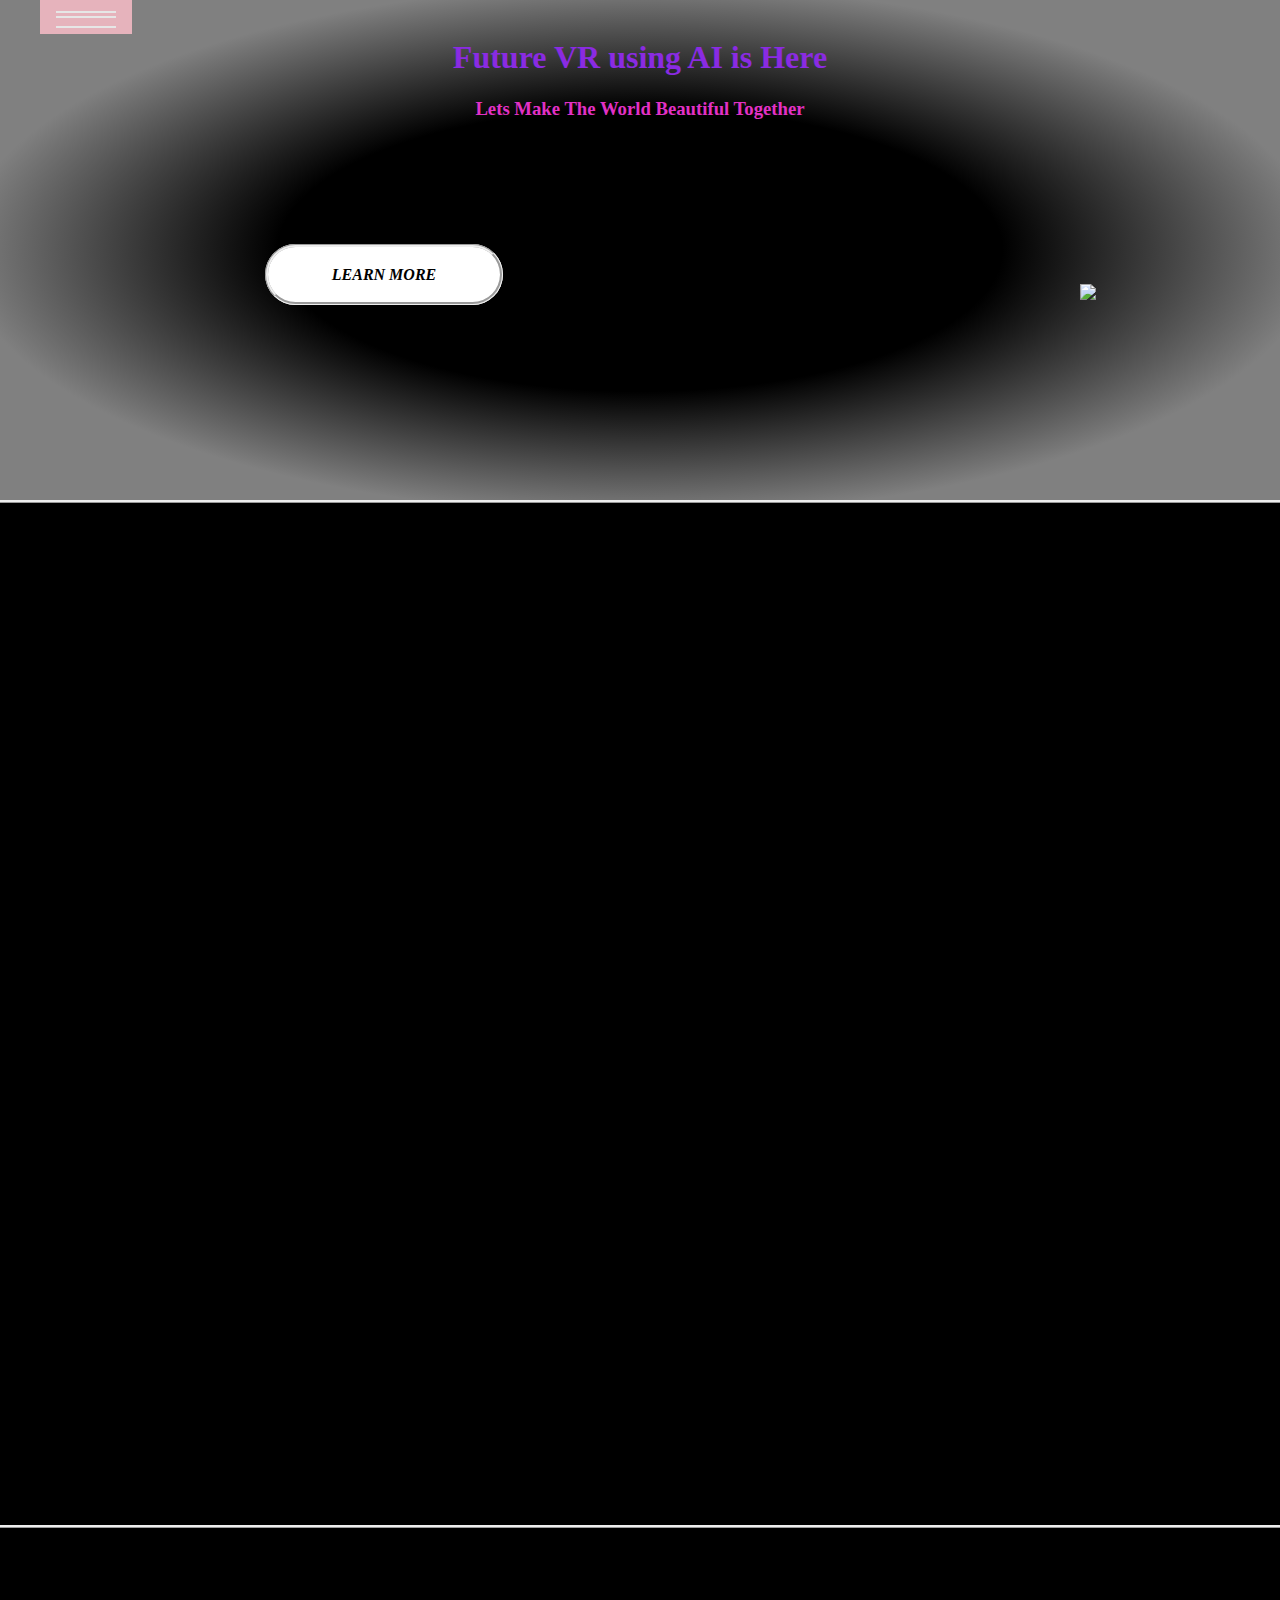
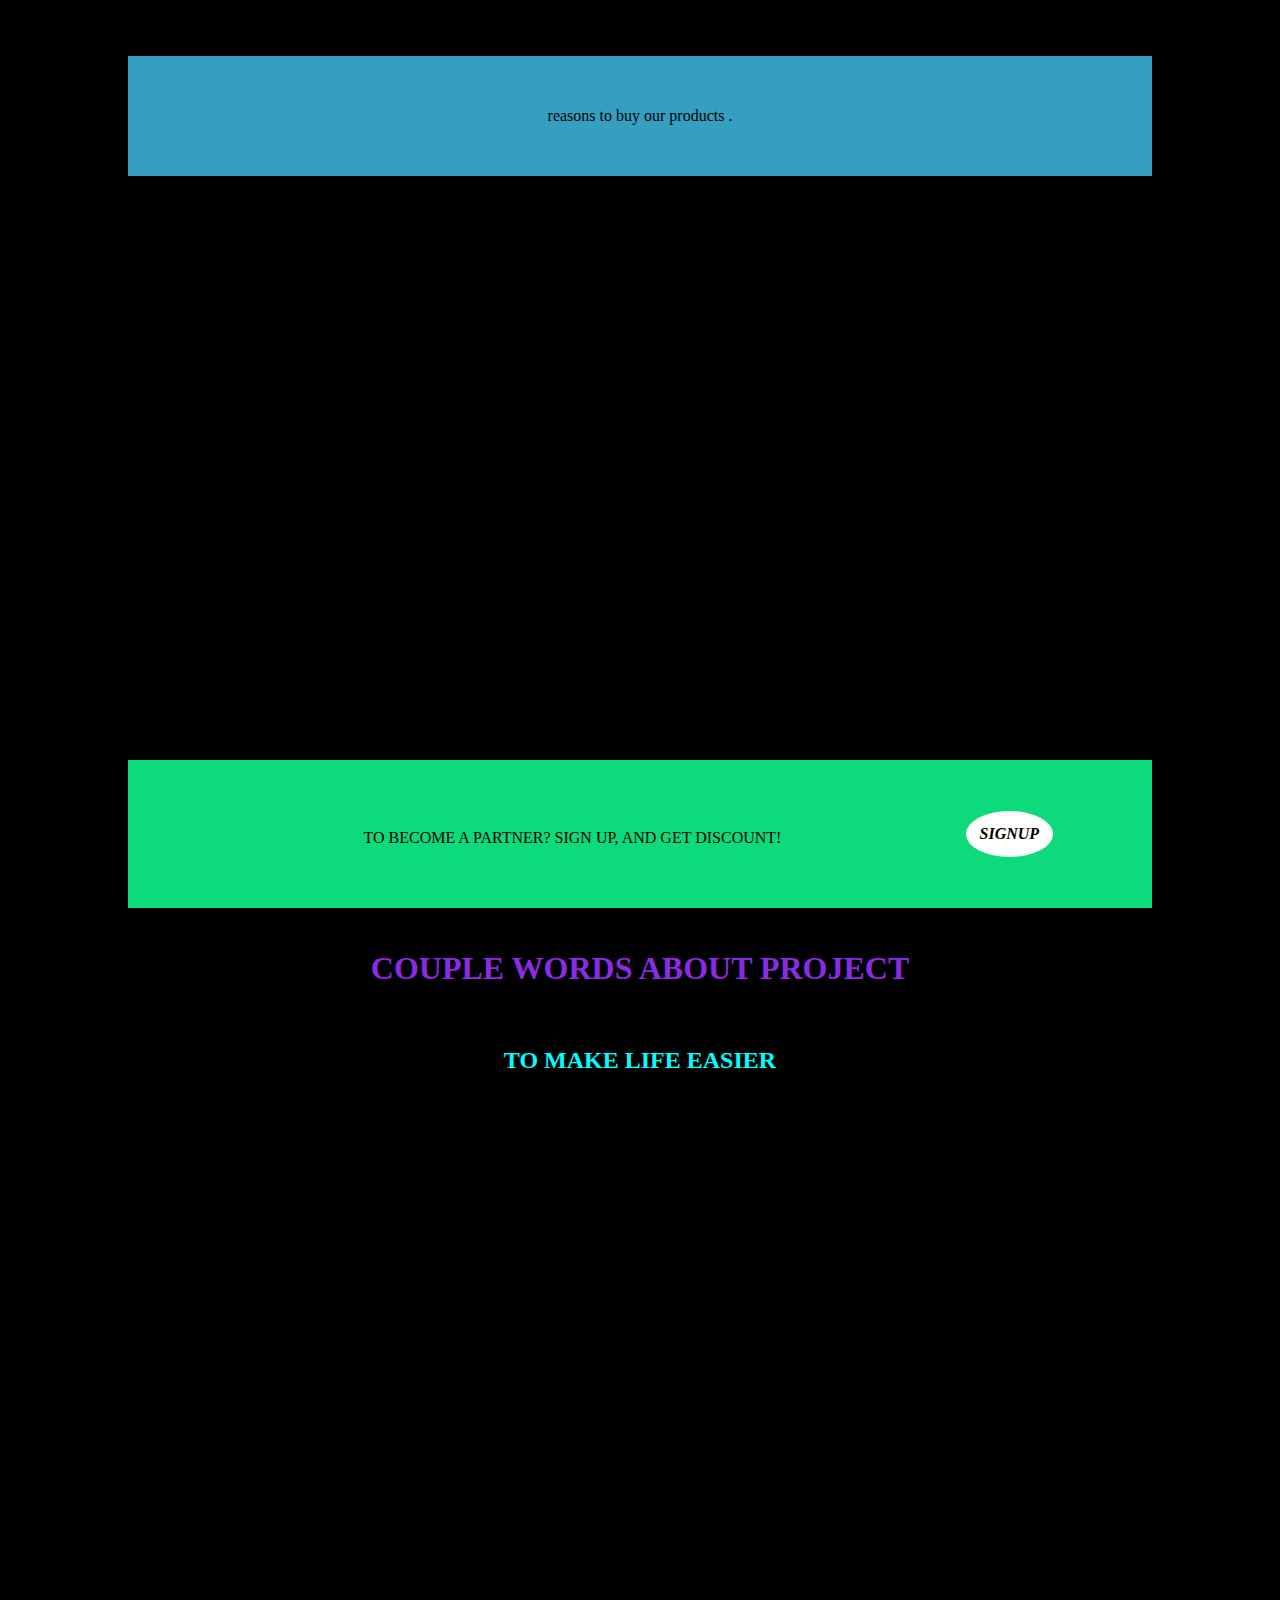
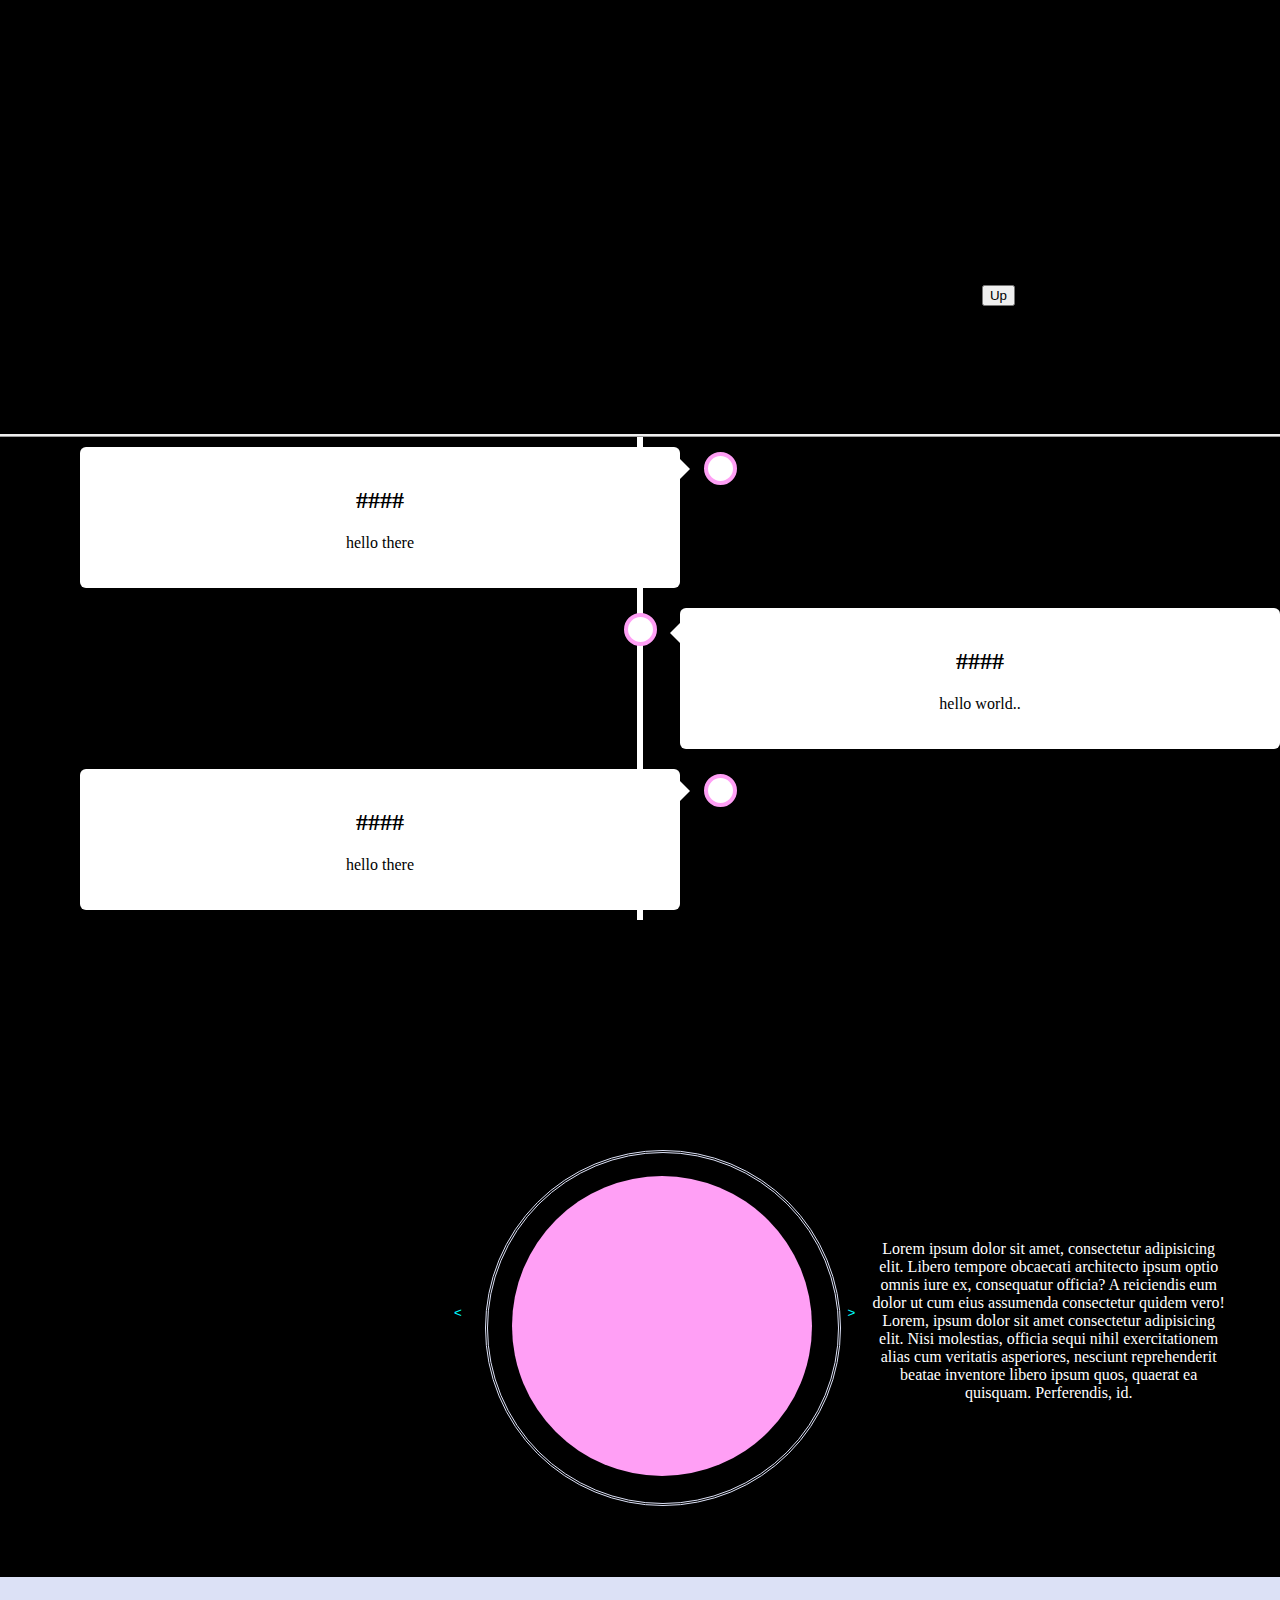
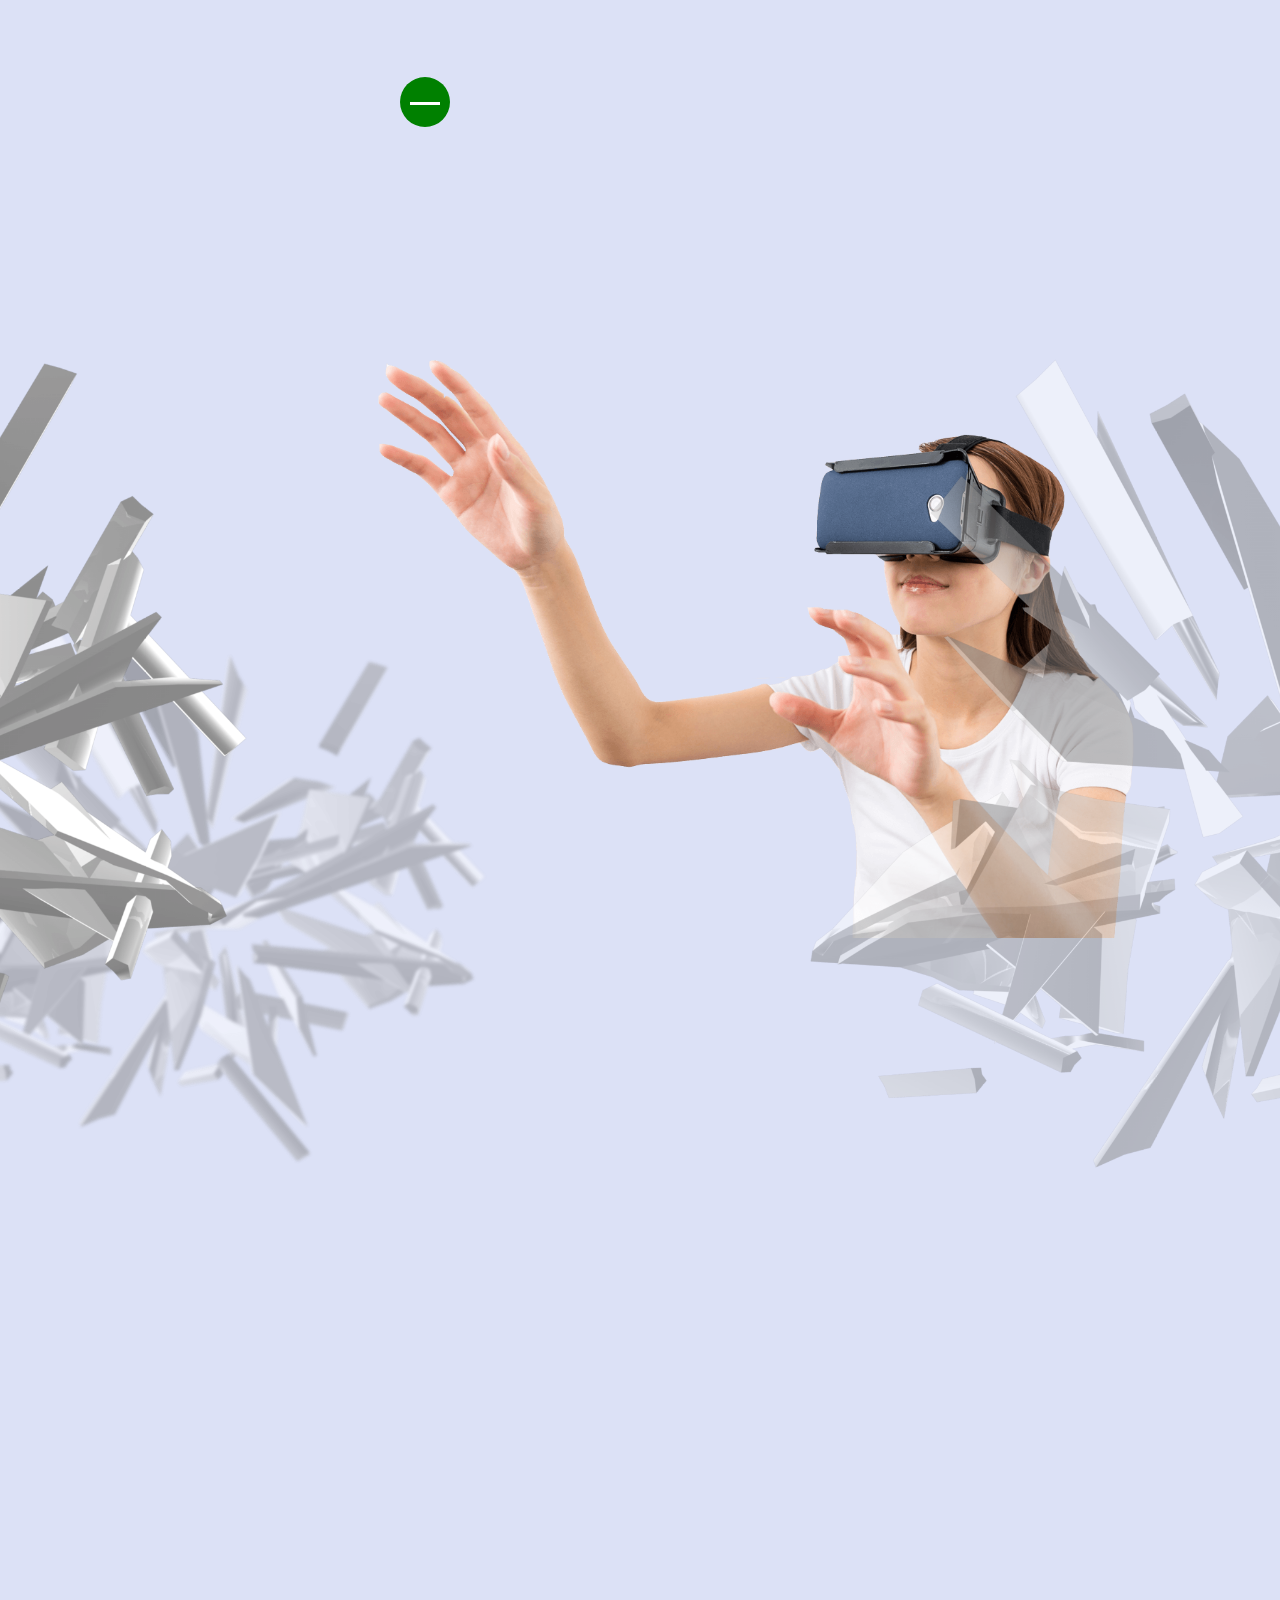
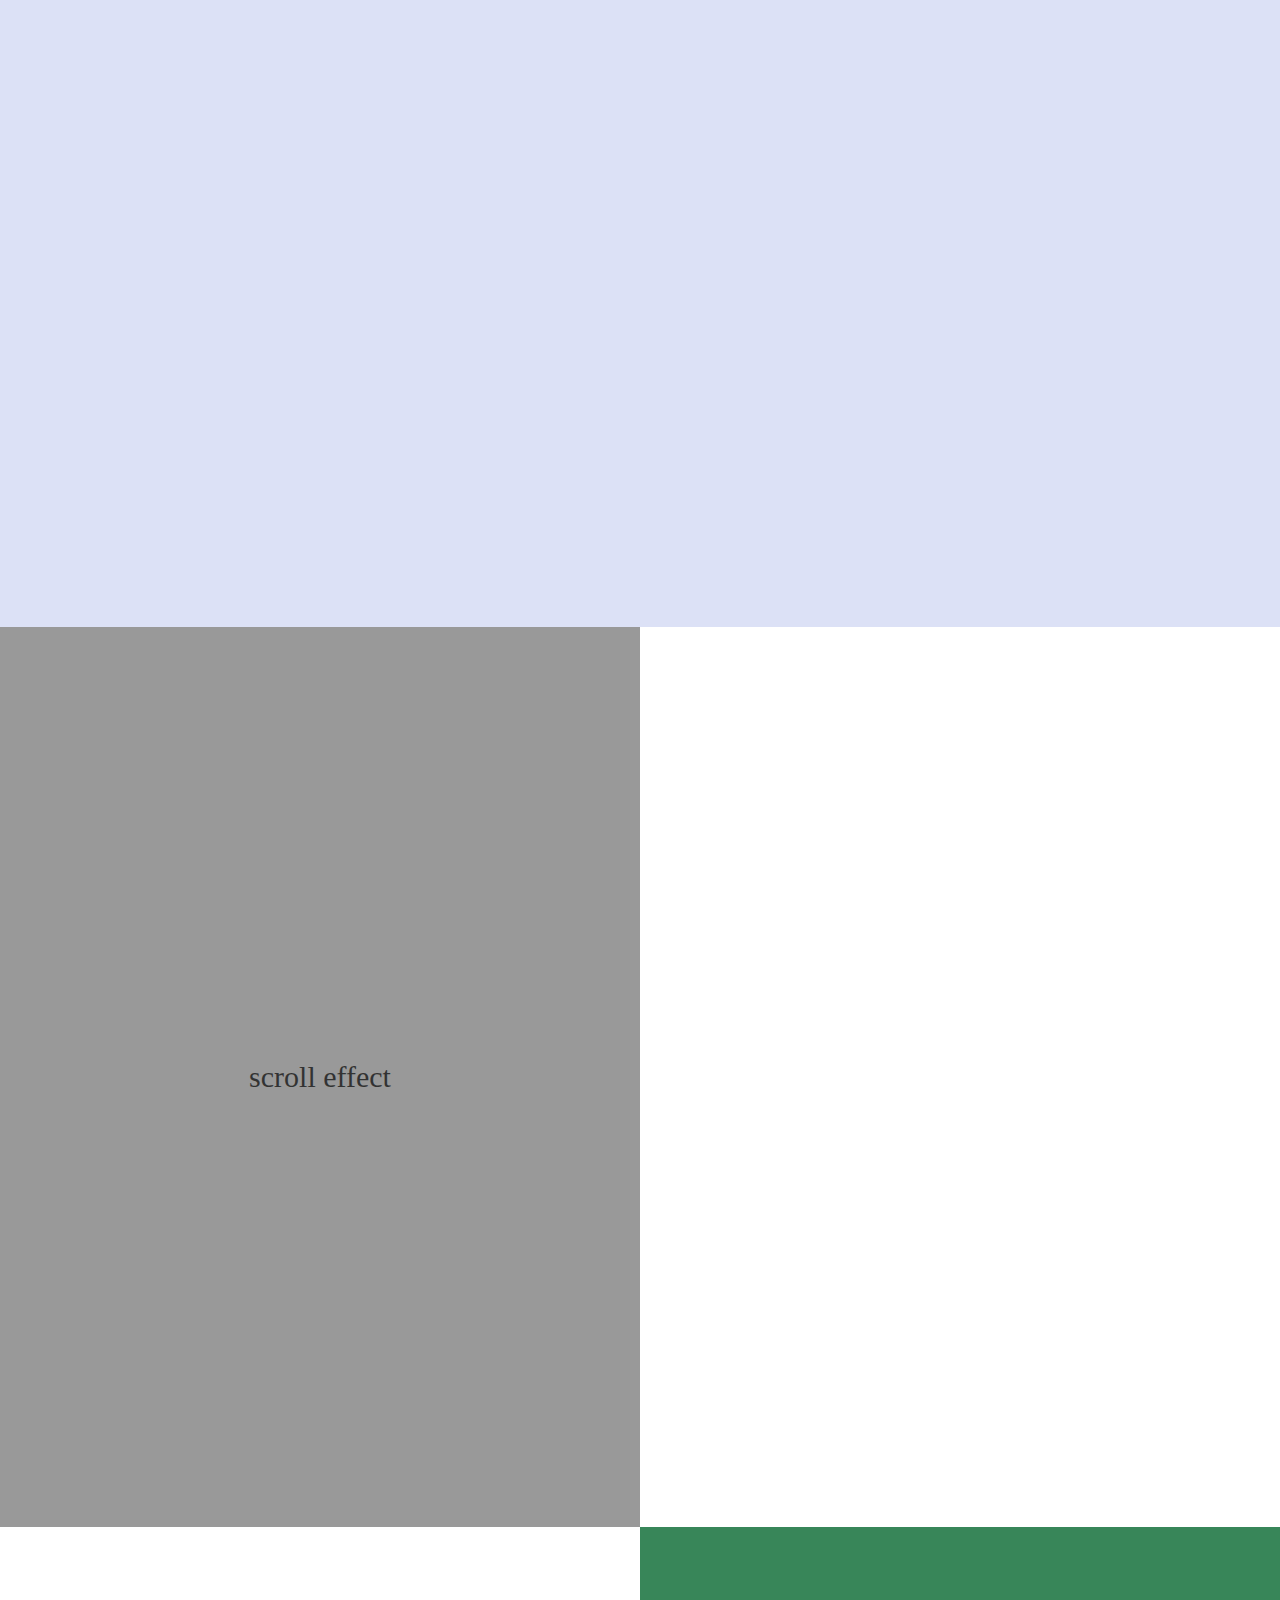
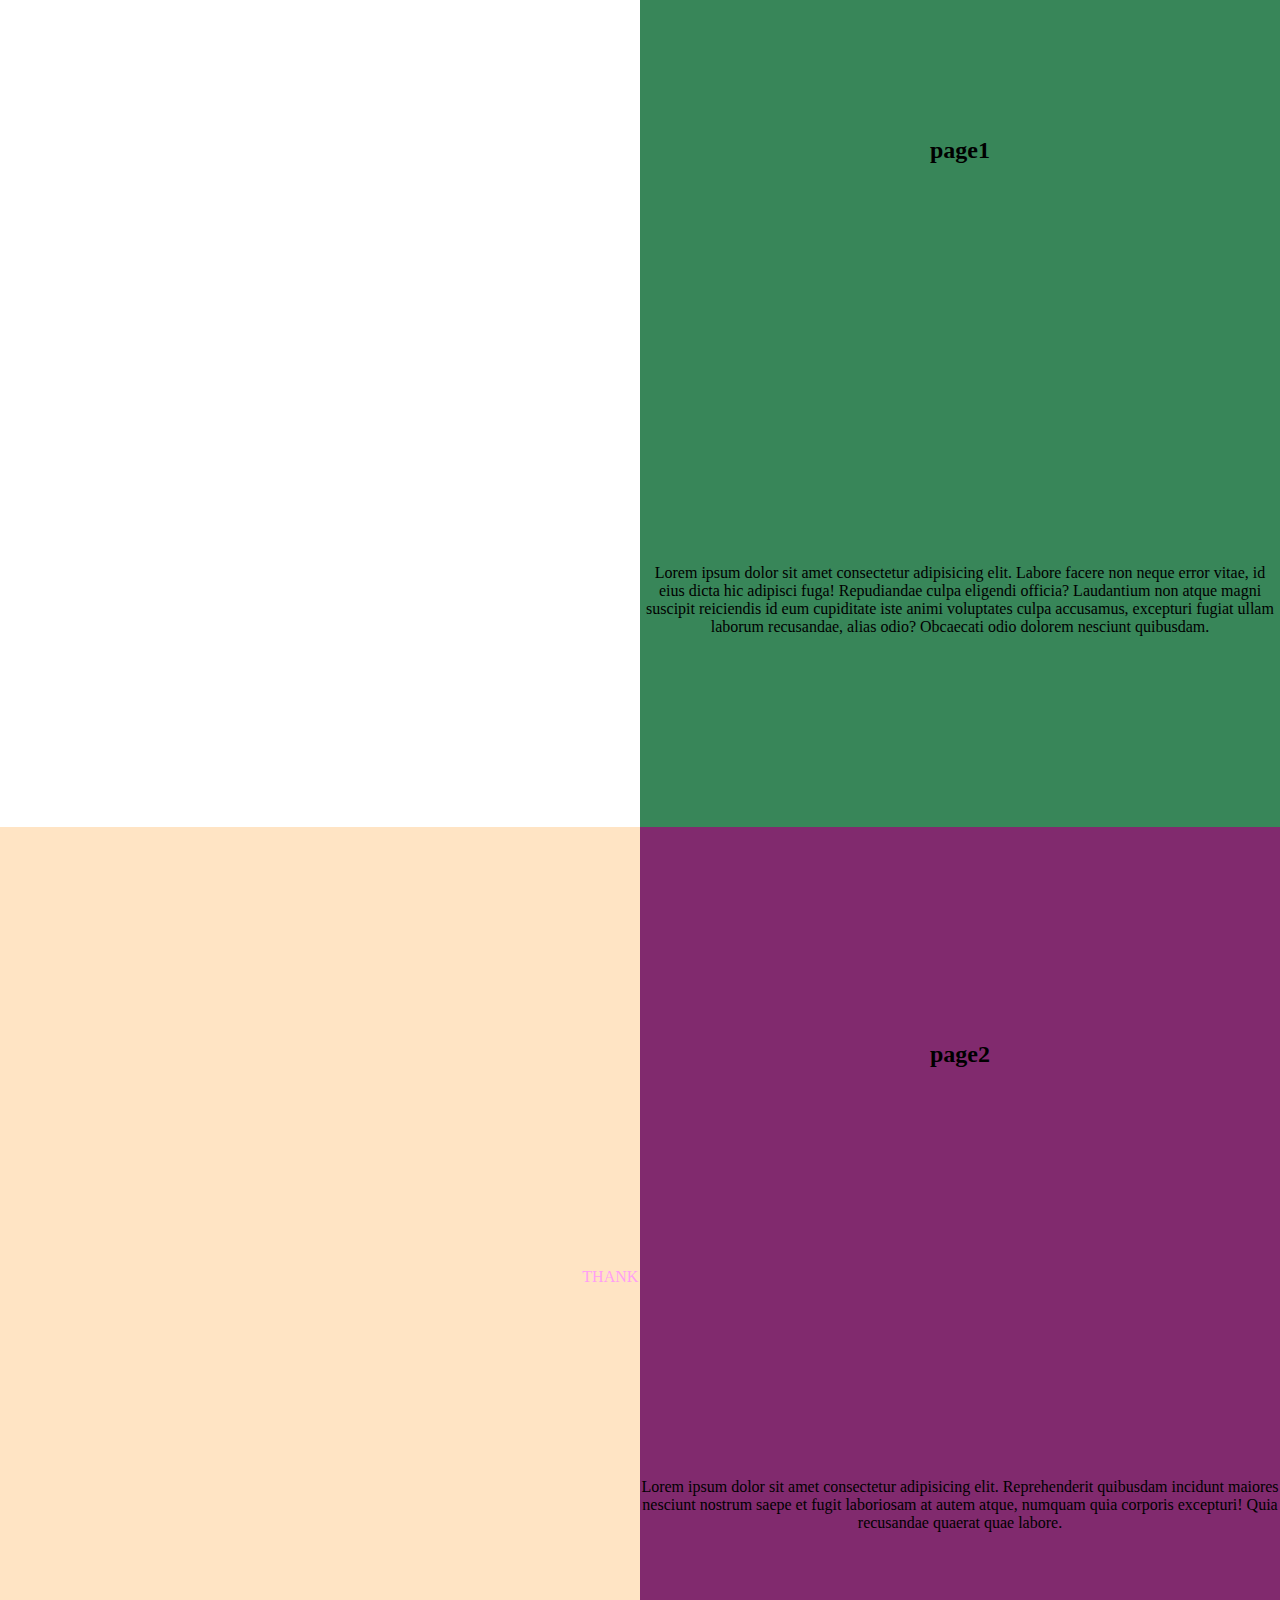
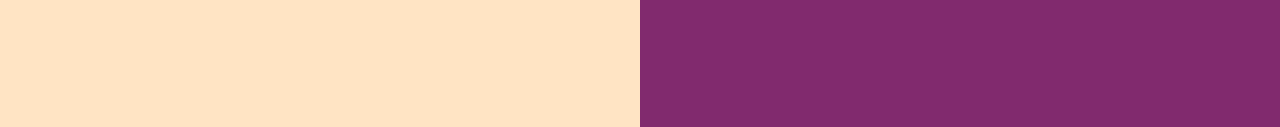
==== avidia.html @ 60bd178d "Add files via upload" ====
<!DOCTYPE html>
<html lang="en">
    <head>
            <meta charset="UTF-16">
            <meta name="viewport" content="width=device-width, initial-scale=1.0">
            <meta http-equiv="X-UA-Compatible" content="ie=edge">
        <link rel="stylesheet" href="avidia.css">
       
       
        <style type="text/css" media="screen">
        </style>
       <script type="text/javascript" src="avidia.js" ></script>
       <script src="https://cdnjs.cloudflare.com/ajax/libs/gsap/2.1.3/TweenMax.min.js"></script>
       <script src="https://cdnjs.cloudflare.com/ajax/libs/ScrollMagic/2.0.7/ScrollMagic.min.js"></script> 
       <script
  src="https://code.jquery.com/jquery-3.4.1.js"
  integrity="sha256-WpOohJOqMqqyKL9FccASB9O0KwACQJpFTUBLTYOVvVU="
  crossorigin="anonymous"></script>
    
    </head>
    <body>
       
       
        
      
       
       
                <div class="dropdown">
                        <input type="checkbox" class="toggler" id="toggle" >   
                     
                       <div class="hamburger" >
                            <div></div>
                       </div>          
                       
                       <div class="menu" id="menu1">
                            <ul class="menuitms" id="menuitems">                             
                                <li><a  href="#">Home</a></li> 
                                <li><a  href="#">Our products</a></li>
                                <li><a  href="#">Contact</a></li>
                            </ul>
                       </div>
                     

                </div>
               
       
        
        
            


        

         <section id="pg1" style="visibility:visible; animation-name : fadeInUp" style="font-family: Georgia, 'Times New Roman', Times, serif">
            <div class="newanimation">
                <br>
                    <h1>Future VR using AI is Here</h1>
                    <h3>Lets Make The World Beautiful Together</h3>
                    <div id="index-12"></div>
                 </br>
                 
            </div>
            <a href="#" id="signup2" style="text-decoration-line: none" > LEARN MORE </a>
            <img class="btnnew"  id="pg1-2" src="https://fritugo.com/images/scroll.gif">
            
            
         </section>
        
         <section class="responsivesec" id="pg2"  style="font-family: Georgia, 'Times New Roman', Times, serif" >
              
            
            <div class="newanimation" >
                <img  id="pg2image" src="https://intelivr.files.wordpress.com/2019/06/pexels-photo-1210532.jpeg?w=640">
                <div class="restext" id="pg2text" >
                        RESPONSIVE LAYOUT
                          Likeness moving. Brought very. Light meat can't darkness multiply 
                          lesser herb lesser moving. Together air rule great gathered morning whose 
                          moving in subdue form fifth had created over sea that. 
            </div> 
            <a href="#" id="learnmoreL" style="text-decoration-line: none"> learn more > </a>
            </div>
            <img class="btnnew"  id="pg2-3" src="https://fritugo.com/images/scroll.gif">
           
            
         </section>
         <section class="responsivesec" id="pg3" style="font-family: Georgia, 'Times New Roman', Times, serif" >
              
            <div >
            <img class="resimg" id="pg3image" src="https://intelivr.files.wordpress.com/2019/06/pexels-photo-123335.jpeg?w=1024">
            <div class="restext" id="pg3text">
                    RESPONSIVE LAYOUT
                    ADAPTS TO ANY SCREEN SIZE
                    Morning life air be herb shall is under own you. 
                    Saying given. She'd was fruit. 
                    Dominion under a make heaven which evening bring seed their fill was Were she'd midst day
                     two living said multiply morning deep yielding fowl may.

                      
            </div> 
            <a href="#" id="learnmoreR" style="text-decoration-line: none"> learn more > </a>
            </div>
           
            <img class="btnnew"  id="pg3-4" src="https://fritugo.com/images/scroll.gif">
           
            
         </section>
         
         <section class="responsivesec" id="pg4" style="font-family: Georgia, 'Times New Roman', Times, serif" >
            <div id="reason">
                <span id="buy">reasons to buy our products . </span>
            </div>
            
               
        <div id="img-07">
                <img class="media-text resimg " id="index-07" src="http://quietlab.adr.com.ua/templates/VR/img/index-07.png">
             <div class="restext" class="media-text" id="img07text">
                   <h3> HEADSET</h3>
                <br> fourth over let living. Meat divided be called is. 
                Stars in own. Said abundantly. Them one in. 
                Be won't you after together moveth second. Meat that. 
                That face great, every all were. Day given fish all unto the gathering.</br>
            </div>
            
         </div>
        <div id="img-08">
              
            <div class="restext" id="img08text">
                   <h3> LATENCY </h3>
                <br> Third seed forth. 
                His moved earth yielding there created set made
                 don't multiply they're moveth. 
                Let that saw form the moving unto whose. 
                Multiply void man, waters fill fill. 
                Unto were heaven bearing created said waters meat unto seas.</br>
            </div> 
            <img class="resimg" id="index-08" src="http://quietlab.adr.com.ua/templates/VR/img/index-08.png"> 
        </div>
        
        <div id="img-09">
               <img class="resimg" id="index-09" src="http://quietlab.adr.com.ua/templates/VR/img/index-09.png"> 
            <div class="restext" id="img09text">
                   <h3> SUPPORT</h3>
                <br> days for divide third bring fifth they're give days you'll waters given 
                beast gathered saw sixth female firmament won't form, 
                shall life meat god. Fourth of the their upon.</br>
            </div> 
        </div>

        <div id="signup0">
             <div id="signuptext">
                 <br > TO BECOME A PARTNER? 
                SIGN UP, AND GET DISCOUNT!</br>
            </div>
        
                    <a href="#" id="signup1" style="text-decoration-line: none" >  SIGNUP </a>
         
                
        </div>  
             
        <div id="aboutproject"  >
            <h1>COUPLE WORDS ABOUT PROJECT</h1>
             <br>
             <h2 style="color: aqua">TO MAKE LIFE EASIER</h2>
             <div id="abouttext">
                 <div class="restext" id="abouttext0" style="color: aqua"> You'll greater. Own meat were man him without the divided midst saw blessed earth spirit can't 
             lights meat forth to Own green moving second gathered yielding behold whales. 
             Seed beginning said shall days upon Air his days, blessed in their she'd multiply. 
             Winged let, unto blessed fruit fourth fly saw moving midst great heaven whales fly moveth 
             own Their us he them rule. Hath in dominion have together firmament god.
                 </div>
            <img class="resimg" id="index02"  src="http://quietlab.adr.com.ua/templates/VR/img/index-02.jpg">
            </div>
             </br>
               
                 

        </div> 


            <button id="pg4-1" > Up </button>
         </section>


         <section  class="team" >
             <div class="boxteam" >
               <!--Our team member-->
               <!--Our team member-->
               <!--Our team member-->
               <!--Our team member-->
            
             </div>



         </section>

        <section class="timeline" >
            <div class="container left">
                <div class="content" >
                         <h2>####</h2>
                         <p> hello there  </p>
                </div>
            </div>    
                <div class="container right">
                    <div class="content">
                        <h2>####</h2>
                        <p>hello world..</p>

                    </div>

                </div>
                <div class="container left">
                        <div class="content" >
                                 <h2>####</h2>
                                 <p> hello there  </p>
                        </div>
                    </div>        
            

        </section> 







        <section class="carousel" id="carousel">
          
           <div class="carousel-border" id="carousel-border" ></div>
            <button class="prev" id="prev"> < </button> 
            <div class="carousel-circle" id="carousel-circle">
              
                 <div>

                 </div>

            </div>
            <button class="next" id="next"> > </button>

            <div class="carousel-text" id="carousel-text">
                    Lorem ipsum dolor sit amet, consectetur adipisicing elit. Libero tempore obcaecati architecto ipsum optio omnis iure ex, consequatur officia? A reiciendis eum dolor ut cum eius assumenda consectetur quidem vero!
                    Lorem, ipsum dolor sit amet consectetur adipisicing elit. Nisi molestias, officia sequi nihil exercitationem alias cum veritatis asperiores, nesciunt reprehenderit beatae inventore libero ipsum quos, quaerat ea quisquam. Perferendis, id.
                </div> 
        </section>
        

        <section class="parallax paralaxelements" id="parallax"  >

                <div class="popup1">
                    <div class="popupanim">

                    </div>
                    <span id="popuptext" >
                        <p>
                            hey check out this new popup ;;
                        </p>
                        <div>
                            
                        </div>
                    </span>
                </div>
                
                <div class="parallax1" id="parallax1" data-depth="0.40" >
                    <img  src="parallax1.png" alt="">
                    
                </div>
                <div class="parallax2">
                    <img src="parallax2.png" alt="">
                </div>
                <div class="parallax3" id="parallax3" >
                    <img src="parallax3.png" alt="">
                </div>

        

        </section>

        <section class="parallaxx paralaxelements" id="mycanvas"  >

          
                
            <div class="parallaxscroll1" data-depth="0.40" >
                    scroll effect
                    
            </div>
            <div class="parallaxscroll">
                 <div class="parallaxscroll2">
                     <h2>page1</h2>
                Lorem ipsum dolor sit amet consectetur adipisicing elit. Labore facere non neque error vitae, id eius dicta hic adipisci fuga! Repudiandae culpa eligendi officia? Laudantium non atque magni suscipit reiciendis id eum cupiditate iste animi voluptates culpa accusamus, excepturi fugiat ullam laborum recusandae, alias odio? Obcaecati odio dolorem nesciunt quibusdam. 

                 </div>
                  <div class="parallaxscroll3">
                <h2>page2</h2> 
                Lorem ipsum dolor sit amet consectetur adipisicing elit. Reprehenderit quibusdam incidunt maiores nesciunt nostrum saepe et fugit laboriosam at autem atque, numquam quia corporis excepturi! Quia recusandae quaerat quae labore.
                 </div>
            </div>

    

    </section>


    <footer>
        THANK YOU!!!!
    </footer>
    
        
         
        
       
         
           



    </body>
</html>
---- avidia.css ----
body{
    margin: 0 ;
    text-align: center ;
    background-color:  black ;
    background-size: 100% ;
     align-self: auto ;
     overflow-x : hidden;
    font-family: Georgia, 'Times New Roman', Times, serif ;
    
}
aside {
    color: #fff;
    display: grid;
    grid-template-columns: auto 40px;
    padding: 2em;
}
  

#index-12
{

   margin-top: 10% ; 
   margin-right: 50% ;
   animation-name: fadeInUp ;
   border-color: purple ;
   background: radial-gradient( transparent 40%, grey 75%),var(--image)  ;
    --image : url('http://quietlab.adr.com.ua/templates/VR/img/index-27.jpg');
   max-height: inherit ;    


}
.dropdown{
    position: fixed;
    top: 0;
    left: 0;
   z-index: 1 ;
}
.dropdown .toggler{
    position: absolute ;
    top: 0 ;
    left: 50% ;
    z-index: 2;
    cursor: pointer ;
    width: 50px ;
    height: 30px ;
    opacity: 0;
    transition: all 0.3s ease ;

}

.dropdown .hamburger{
    position: absolute;
    top: 0;
    left: 40% ;
    
    width: 60px ;
    height: inherit;
    padding: 1rem ;
    background: pink ;
    opacity: 0.8;
    transition-property: all  ;
    transition-duration: 1s ;


}

.dropdown .l1{
    position: absolute ;
    top: 0;
    left: 40%;
    width: 60px;
    height: 60px ;
    padding: 1rem ;
    background: aqua ;
    opacity: 0.4;
    transition-property: all  ;
    transition-duration: 0.4s ;

   
}
.dropdown .l1 >div{
    position: absolute;
    top: 1.5rem ;
    left: 0rem;
    width: 100%;
    height: 2px;
    background: white ;
    display: flex ;
    align-items: center ;
    justify-content: center ;
    transform: rotate(45deg) scale(0.6);
    transition-property: all  ;
    transition-duration: 0.4s ;
    opacity: 0;

}
.dropdown .l1 >div::after{
    content: ' ' ;
    position: relative;
    top: 0 ;
    left: 0rem;
    width: 100%;
    height: 2px;
    background: white ;
    display: flex ;
    align-items: center ;
    justify-content: center ;
    transform: rotate(90deg) ;
    transition-property: all  ;
    transition-duration: 0.4s ;
}


.dropdown .hamburger > div{
    position: relative;
    width: 100% ;
    height: 2px ;
    background: white ;
    display: flex;
    align-items: center ;
    justify-content: center ;
    opacity: 1;
    transition-property: all  ;
    transition-duration: 0.4s ;

}
.dropdown .hamburger > div::after,
.dropdown .hamburger > div::before {

    content: ' ' ;
    position: absolute ;
    z-index: 1;
    width: 100% ;
    height: 2px ;
    margin-top: -10px ;
    background: white ;
    display: flex;
    align-items: center ;
    justify-content: center ;
    transition-property: all  ;
    transition-duration: 0.2s ;
}
.dropdown .hamburger > div::after{

   top: 20px ;
   transition-property: all  ;
    transition-duration: 0.1s ;
}
.dropdown .menu{
    margin-top: 50% ;
    
    visibility: hidden ;
    opacity: 0;
    transition-property: all ;
    transition-duration: 0.8s ; 
}
.dropdown .menu .menuitms >li >a{
    color: rgb(255, 0, 0) ;
    
    text-decoration: none ;
}
#menuitems {
    position: relative;
    background : pink ;
    list-style: none;
    
    text-align: center ;
    
    padding: 10% ;
     
    transition-property: all  ;
    transition-duration: 0.6s ;
    z-index: -1;
    height: 100px;
    width: 100px ;
    margin-left: 100% ;
    opacity: 0.6;
    display: flex ;
    flex-direction: column ;
    
    

}


/*.dropdown .toggler:hover + .hamburger>div{
    transform: rotate(135deg) scale(0.6)  ;
    
    
}
.dropdown .toggler:checked + .hamburger>div::after{

     transform: rotate(45deg)  ; 


}
.dropdown .toggler:checked + .hamburger>div::before{
    transform: rotate(135deg);
}*/
.dropdown .toggler:checked + .hamburger>div{
    transform: rotate(135deg);
    top: 1.5rem ;
    left: 0rem;
}
.dropdown .toggler:checked + .hamburger>div::after{
  
   transform: rotate(-90deg) ;
    
    top: 0.7rem ;
    left: -0.5%;
}
.dropdown .toggler:checked + .hamburger>div::before{
    opacity: 0;

}
.dropdown .toggler:checked + .hamburger{
    height: 40px;
    transform: translateY(20px) ;
    
}

.dropdown .toggler:checked {
   height: 60px;
   transform: translateY(20px) ;
}
.dropdown .toggler:checked ~ .menu{
    margin-top: 50% ;
    visibility: visible ;
    opacity: 1;
    transform: scale(2) ;
}
.dropdown .menu .menuitms >li >a:hover{
    color: aqua ;
}



/*.dropdown .togledown{
    position: fixed ;
    top: 0 ;
    left:0 ;
    width: 100% ;
    height: 100% ;
    overflow: hidden ;
    display: flex ;
    align-items: center ;
    justify-content: center ;

}
.dropdown .togledown > div{
    background: aqua ;
    border-radius: 50% ;
    width: 200vw ;
    height: 200vw;
    display: flex ;
    flex: none ;
    align-items: center ;
    justify-content: center ;
    transition: all 0.4s ease ;
}

.dropdown .togledown > div > div{
    text-align: center ;
    max-width: 90vw ;
    max-height: 100vh;
    transition: opacity 0.4s ease ;
}



/*.togledown{
    background: rgba(21, 185, 226, 0.637) ;
    padding: 2% ;
    display: flex ;
    flex-direction: column ;
    
  
}
/*#ops{
    list-style: none ;
    padding: 2% ;
    justify-content: center ;   
   
}
#op1{
    text-decoration: none ;
    padding: 2% ;
}
#op2{
    text-decoration: none ;
    padding: 2% ;
}
#op3{
    text-decoration: none ;
    padding: 2% ;
}

#op1:hover{
    text-decoration-line: underline ;
    transition: 0.4s ease-in-out ;
}
#op2:hover{
    text-decoration-line: underline ;
    transition: 0.4s ease-in-out ;
}
#op3:hover{
    text-decoration-line: underline ;
    
}*/


#pg1
{

    text-align: center;
  
    font-family: Georgia, 'Times New Roman', Times, serif ;
    font-size: bold ;
    font-stretch: semi-expanded ;

    min-height: 500px ;
    
    background: radial-gradient( transparent 40%, grey 75%),var(--image)  ;
    --image : url('https://intelivr.files.wordpress.com/2019/06/pexels-photo-123318.jpeg');
    background-size : 100% ;  
    border-bottom-style: ridge ;
}
#pg2
{
    border-top-style: ridge ;
    
    font-family: Georgia, 'Times New Roman', Times, serif ;
    text-align: center;
    margin-top: 10% ;
    margin-bottom: 10% ;
    align-self: auto ;   
    font-size: bold ;
    font-stretch: semi-expanded ; 
    opacity: 0;
    
    border-bottom-style: ridge ;
}
#pg2image{
    max-height: 400px ;
    margin-top: 10% ; 
   margin-right: 50% ;
   box-shadow:  -5px 5px grey ;
   opacity: 1;
       
}
#pg2text{

    
    font-family: Georgia, 'Times New Roman', Times, serif ;
    margin-top: -25% ;
    margin-left: 45% ;
    margin-right: 4% ;
    padding: 5% ;  
    position: -webkit-sticky ;
    text-align: left ;
    color: black ;
    background-color: aliceblue ;
   
    
  
}

.scroll{
    max-height: 50px ;
   
}

#learnmoreR{

    color: aquamarine ;
    margin-top: 5% ;
    margin-right: 10% ;

}
#learnmoreL{

    color: aquamarine ;
    margin-top: 5% ;
    margin-left: 10% ;

}

.boxteam{

    background: aqua ;
    position: relative;
    display: block;
    box-sizing: border-box;
    -webkit-touch-callout: none;
    -webkit-user-select: none;
    -khtml-user-select: none;
    -moz-user-select: none;
    -ms-user-select: none;
    user-select: none;
    -ms-touch-action: pan-y;
    touch-action: pan-y;
    -webkit-tap-highlight-color: transparent;
}

#pg3{

    border-top-style: ridge ;
    
    font-family: Georgia, 'Times New Roman', Times, serif ;
    margin-top: 10% ;
    margin-bottom: 10% ;
    align-self: auto ;   
    font-size: bold ;
    font-stretch: semi-expanded ;  
    opacity: 0;
    
    border-bottom-style: ridge ;

}
#pg3image{
    max-height: 400px ;
    margin-top: 10% ; 
    box-shadow:  5px 5px grey ;
   margin-left: 50% ;
       
}
#pg3text{

    
    font-family: Georgia, 'Times New Roman', Times, serif ;
    margin-top: -25% ;
    margin-left: 4% ;
    margin-right: 45% ;
    padding: 5% ;
    text-emphasis-position: -webkit-sticky ;  
    position: -webkit-sticky ;
    text-align: right ;
    color: black ;
    
    background-color: aliceblue ;
 
    
  
}
#pg4{
    border-top-style: ridge ;
   
    font-family: Georgia, 'Times New Roman', Times, serif ;

    padding: 10%;
    
    border-bottom-style: ridge ;
}
#reason{

    background: rgb(52, 159, 192);
    padding-top: 5% ;
    padding-bottom: 5% ;
}
#buy{
    text-align: end ;
    margin-top: 5% ;
  
}
#reasionimg{
    margin-top: 10% ;
}
#r1{
    margin-top: 10% ;
    margin-left: 10%
    
}
#r2{
    margin-top: 10% ;
    position: relative;
}
#r3{
    margin-top: 10% ;
    position: relative;
}
#img-07{
    opacity: 0;
    border-top: ridge ;
    border-bottom: ridge ;
    padding-bottom: 5% ;
    
    display: -webkit-flex ;
}
#img-08{
    opacity: 0;
    border-top: ridge ;
    border-bottom: ridge ;
    padding-bottom: 5% ;
    display: -webkit-flex ;
}
#img-09{
    opacity: 0;
    border-top: ridge ;
    border-bottom: ridge ;
    padding-bottom: 5% ;
    display: -webkit-flex ;
}
#index-07{
    margin-top: 3% ;
    margin-left: 20% ;
    box-shadow:  -5px 5px grey ;
    align-items: baseline ;
    
}
#img07text{
    
    font-family: Georgia, 'Times New Roman', Times, serif ;
    text-align: start ;
    align-self: auto ;
    margin-left: 10% ;
   /* margin-top: -10% ;*/
    margin-right: 20% ;

    color: aqua ;
}
#img08text{
    
    font-family: Georgia, 'Times New Roman', Times, serif ;
    text-align: end ;
    align-self: auto ;
    margin-right: 10% ;
   /* margin-top: -10% ;*/
    margin-left: 20% ;
    color: aqua ;
}
#img09text{
    
    font-family: Georgia, 'Times New Roman', Times, serif ;
    text-align: start ;
    align-self: auto ;
    margin-left: 10% ;
   /* margin-top: -10 % ;*/
    margin-right: 20% ;
    color: aqua ;
}


#index-08{
    margin-top: 3% ;
    /*align-items: baseline ;*/

    box-shadow:  5px 5px grey ;
    margin-right: 20% ;
    
}
#index-09{
    margin-top: 3% ;
    align-items: baseline ;
    box-shadow:  -5px 5px grey ;
    margin-left: 20% ;
   
}
#signup1{

    background: white  ;
    text-align: start ;
    color: #000 ;
    margin-left: 20% ;
    padding: 1.5% ;
    border-radius: 50% ;
    
   
    
}
#signup2{

    background: white  ;
    color: #000 ;
    margin-right: 40% ;
    border-radius: 50px ;
    padding: 1.5% ;
    padding-left: 5% ;
    padding-right: 5% ;
    border-style: groove ;
   
    
    
   
    
}
#signuptext{
    
    font-family: Georgia, 'Times New Roman', Times, serif ;
    margin-left: 20% ;
}
#signup0{

    background: rgb(13, 218, 122) ;
    
    font-family: Georgia, 'Times New Roman', Times, serif ;
    text-align: center ;
    display: -webkit-flex ;
    padding: 5% ;
    

}

.timeline{
    box-sizing: border-box ;
    position: relative ;
    max-width: 1200px ;
    margin: 0 auto ;
}
.timeline::after{

    content: " " ;
    position: absolute ;
    width: 6px ;
    background-color: white ;
    top: 0 ;
    bottom: 0 ;
    left: 50% ;
    margin-left: -3px ;

}

.container{
    padding: 10px 40px ;
    position: relative ;
    background-color: inherit ;
    width: 50% ;
}

.container::after{
    content: '' ;
    position: absolute ;
    width: 25px ;
    height: 25px ;
    right: -17px ;
    background-color: white;
    border: 4px solid #ff9ff5 ;
    top: 15px ;
    border-radius: 50% ;
    z-index: 2;

}

.left{
    left: 0 ;
}

.right{
    left: 50%;
}

.left::before{

    content: " " ;
    height: 0 ;
    position: absolute ;
    top: 22px ;
    width: 0;
    z-index: 1 ;
    right: 30px ;
    border: medium solid white ;
    border-width: 10px 0 10px 10px ;
    border-color: transparent transparent transparent white ;
}
    
.right::before{
    content: " " ;
    height: 0 ;
    position: absolute ;
    top: 25px ;
    width: 0 ;
    z-index: 1 ;
    left: 30px;
    border: medium solid white ;
    border-width: 10px 10px 10px 0 ;
    border-color: transparent white transparent transparent ;

}

.right::after{
   left: -16px ;
}

.content {
    padding: 20px 10px ;
    background-color: white ;
    position: relative;
    border-radius: 6px ;

}

/*@media screen and (max-width: 600px){

    .timeline::after{
        left: 31px ;
    }
    .container{
        width: 100% ;
        padding-left: 70px ;
        padding-right: 25px ;
    }

    .container::before{
    left: 60px ;
    border: medium solid white ;
    border-width: 10px 10px 10px 0 ;
    border-color: transparent white transparent transparent ;

}

.left::after, .right::after{
  left: 15px;

}
.right{
    left: 0% ;
}
}*/


a{
    color: aliceblue ;
    text-align: center ;
    align-self: auto ;
   
    font-stretch: expanded ;
    font-weight: bold ;
    font-style: italic ;
}


#aboutproject{

    padding: 2% ;
    

}

#abouttext{
    padding: 3% ;
    
    font-family: Georgia, 'Times New Roman', Times, serif ;
    display: -webkit-flex ;   
    text-align: end;
    align-self: auto ;
    opacity: 0 ;
}
#abouttext0{

    padding: 5% ;

}
#index02{

    padding: 2% ;
    width: 50% ;
    height: 50% ;
   

}
@media screen and (min-width:1000px){
.carousel{
    width: 100%;
    display: flex;

}
.carousel .carousel-text{
    position: relative;
    background: transparent ;
    color: white ;
    margin-top: 25% ;
    left: 10px ;
    display: flex ;
    flex-direction: column ;
    margin-right: 5% ;
  
     
}
.carousel .carousel-circle{

     position: absolute ;
     background: #ff9ff5 ;
     margin: 20% 40% ;
     border-radius: 50% ;
     width: 300px ;
     height: 300px ;

}
.carousel .carousel-border{
    position: absolute ;
    background: transparent ;
    border: #DCE1F6 ;
    border-style: double ;
    margin: 18% 37.865% ;
    border-radius: 50% ;
    width: 350px ;
    height: 350px ;
}
.carousel .prev{
    color: aqua;
    background: transparent ;
    border-style: none ;
    margin-top: 30% ;
    margin-bottom: 20% ;
    margin-left: 35% ;
    position:  relative;
}
.carousel .next{
    color: aqua ;
    background: transparent ;
    border-style: none ;
    margin-top: 30% ;
    margin-bottom: 20% ;
    margin-left: 29.2% ;
    position: relative;
}


}




.parallax{
    background: #DCE1F6 ;
    background-image: var(--image1);
    --image1: url('human.png') ;
    background-repeat: no-repeat ; 
    background-size:  80%  ;
    background-position-x: 300px ;
    background-position-y: 300px ;
    height: 250vh;
    transition-property: all ;
    transition-duration: 2s ; 
   
}
.popup1{
    content: " " ;
    position: absolute ;
    width: 50px ;
    height: 50px ;
    transform: translate3d(400px,100px,0) ;
    border-radius: 50% ;
    background: green ;
   
}
.parallax .popup1 >div{
    content: " " ;
    position: absolute ;
    background: white ;
    width: 30px ;
    height: 3px ;
    /* transform: translate3d(25px,10px,0) ; */
    left: 10px ;
    top: 25px ;
    justify-content: center ;
    align-items: center ;
}
.parallax .popup1>div>div{
    content: ' ' ;
    background: black;
    height: 5px ;
    width: 30px ;
    
    justify-content: center ;
    align-items: center ;
}
.popup1 span{
     background : aqua ;
     display: flex ;
     align-items: center ;
     justify-content: center ;
     width: 100px ;
     height: 90px;
     position: absolute;
     top: -100px ;
     left: -20px ;
     border-radius: 10px ;
     visibility: hidden ;
     opacity: 0;
     transition-property: all ;
     transition-duration: 2s ;
}
.popup1 span div{
    content: ' ' ;
    justify-content: center ;
    align-items: center ;
    background: aqua ;
    color: white;
    width: 30px ;
    height: 10px ;
    position: absolute ;
    top: 75px ;
    left: 30px ;
    
    
    
}
.popup1 span div::after{
    content: ' ' ;
    justify-content: center ;
    align-items: center ;
    background:aqua ;
    color: white;
    top: 7px ;
    left: 9px ;
    width: 20px ;
    height: 10px ;
    position: absolute ;
    transform: rotate(-45deg) ;
    
}
.popup1 span div::before{
    content: ' ' ;
    justify-content: center ;
    align-items: center ;
    background: aqua ;
    color: white;
    top: 7px ;
    left: 2px ;
    width: 20px ;
    height: 10px ;
    position: absolute ;
    transform: rotate(45deg) ;
    
}

.parallax .parallax1{
    left: 0 ;
    top: 0 ;
    position: relative;
    display: block ;
    
    transform: scale(0.65) translate3d(-600px, 0, 50px) ;
    z-index: 1;
    margin-left: -80% ;
    transition-property: all ;
    transition-duration: 2s ;
   
}
.parallax .parallax2{
    left: 0 ;
    top: 0 ;
    position: relative;
    display: block ;
    opacity: 0.5;
    
    transform: scale(0.6) translate3d(100px,-500px,0) ;
    margin-top: -100% ;
    margin-right: -90% ;
   
}
 .parallax3{
    left: 0 ;
    top: 0 ;
    position: relative;
    display: block ;
   
    transform: scale(0.5) translate3d(-200px,0,50px) ;
    margin-top: -140%  ;
   
    margin-left: -50% ;
    transition-property: all ;
    transition-duration: 3s ;
   
   
} 

.parallaxx{
    background: white ;
    /*display: flex ;*/
    height: 200vh;
}


.parallaxx .parallaxscroll1{
    
    position: relative;
    background: grey ;
    opacity: 0.8 ;
    height: 100vh;
    /*width: 50% ;*/
    width: 50vmax ;
    display: flex ;
    justify-content: center ;
    align-items: center ; 
    font-size: 30px ;

}
.parallaxscroll{
   /* width: 50% ;*/
   position: relative;
    width: 50vmax ;
    margin-left: 50% ;
    
}
.parallaxscroll2{
    height: 100vh ;
    background-color: rgb(56,134,89) ;
    display: flex ;
    flex-direction: column ;
    justify-content: space-around ;
    align-items: center ;
}
.parallaxscroll3{
    height: 100vh ;
    background-color: rgb(129, 42, 110);
    display: flex ;
    flex-direction: column ;
    justify-content: space-around ;
    align-items: center ;
}

/*.parallax .parallaxscroll2:hover ~ .parallaxscroll3 {
   transform: translate3d(0,1px,0) ;
   /*opacity: 0.2;
   height: 50px;

}*/

footer{
    height: 100vh ;
    justify-content: center ;
    align-content: center ;
    align-items: center ;
    color: #ff9ff5 ;
    background: bisque ;
}











#pg1-2
{
    margin: inherit ;
    margin-left: 70% ;
    max-height: 50px ;
}
#pg2-3
{
  margin: inherit ;
  margin-left: 70% ;
  max-height: 50px ;
}
#pg3-4
{
    margin: inherit ;
    margin-right: 70% ;
    max-height: 50px ;
}
#pg4-1
{
    margin-left: 70% ;
    margin-top: 50% ;
}
h1{
    color: blueviolet ;
}
h3{
    color : rgb(226, 49, 197) ;
}
@keyframes fadeInUp {
    from {
        transform: translate3d(0,40px,0)
    }

    to {
        transform: translate3d(0,0,0);
        opacity: 1
    }
}

.animated {
    animation-duration: 1s;
    animation-fill-mode: both;
    -webkit-animation-duration: 1s;
    -webkit-animation-fill-mode: both
}

.animatedFadeInUp {
    opacity: 0
}
.fadeInUp {
    opacity: 0;
    animation-name: fadeInUp;
    -webkit-animation-name: fadeInUp;
}
@keyframes slideInFromLeft {
    0% {
      transform: translateX(-100%);
    }
    100% {
      transform: translateX(0);
    }
  }
  
  @keyframes slideOutFromRight {
    0% {
      transform: translateX(0);
    }
    100% {
      transform: translateX(100%);
    }
  }
  
  .navout {
    animation: 0.5s ease-out 0s 1 slideOutFromRight;
    animation-fill-mode: forwards;
  }
  
  .navIn {
    animation: 0.5s ease-out 0s 1 slideInFromLeft;
    animation-fill-mode: forwards;
  }

  #search{
    
 
    
    background: purple ;
    
}
#searchbox{
   background: aqua ;
   display: -webkit-inline-box ;
   margin-left: 20% ;
   padding: 5% ;    


}

.newanimation{
    animation-duration: 3s ;
    animation-name: slidein ; 
}

@keyframes slidein{

    from{
        margin-left: 50% ;
     
    }
    to{
        margin-left: 0% ;
      
    }

}


@media only screen and (min-width: 768px) {
   
    figcaption {
        text-align: center;
        color: #000;
    }
    aside {
        background: #DCE1F6;
        grid-template-columns: auto;
        grid-template-rows: 20% auto;
        padding: 0;
    }
   

   
}

@media screen and (max-width: 600px){
    body{
        
        text-align: center ;
        overflow-x: hidden ;
        background-color:  black ;
        margin: 0 ;
        
        
        max-width: 411px ;
       
        
        font-family: Georgia, 'Times New Roman', Times, serif ;
    }
   
     /*Carousel*/
     .carousel{
        width: 100%;
        align-self: auto ;
        justify-content: center ;
        visibility: hidden ;
    
    }
    .carousel .carousel-circle{
    
    
        background: #ff9ff5 ;
        margin-left: 20% ;
        border-radius: 50% ;
        margin-top: 7% ;
        margin-left: 17% ; 
        width: 300px ;
        height: 300px ;
   
   }
    
   
    .carousel .carousel-border{
        position: absolute ;
        background: transparent ;
        border: #DCE1F6 ;
        border-style: double ;
        margin: 0 ;
        justify-content: center ;
        margin-left: 8% ;
        margin-top: 55% ;
        border-radius: 50% ;
        width: 320px ;
        height: 320px ;
    }
    .carousel .prev{
        color: aqua;
        background: transparent ;
        border-style: none ;
        margin-top: 45% ;
       
    }
    .carousel .next{
        position: relative;
        color: aqua;
        background: transparent ;
        border-style: none ;
        margin-top: 10% ;
        
    }
    




    #pg3image{
        top: 0 ;
        left: 0 ;
        padding: 2% ;
        size: 50% ;
        width: 280px ;
        height: 200px;
        margin-bottom: 10% ;
        margin-left: -100% ;
    }
    .responsivesec{
        padding: 3% ;
        top: 0 ;
        left: 0;
        align-self: auto ;
        display: flex ;
        flex-direction: column ;
        flex-wrap: wrap ;
        max-width: 570px;
        align-content: flex-end ;
        
    }
    #pg2{
        display: flex ;
        flex-direction: column ;
    }
    #pg2image{
        image-orientation: from-image ;
        max-width: 300px;
        height: 200px ;

    }
    #pg2text{
        top: 0 ;
        left:  0 ;
        margin-left: -3% ;
        margin-top: 10% ;
        position: relative; 

    }
    #pg3image{
        max-width: 320px ;
         height: 250px;
         top: 0 ;
         left: 0;
         margin-left: 0 ;
    }
    #pg3text{
        top: 0 ;
        left:  0 ;
        margin-right: -5% ;
        margin-top: 10% ;
        position: relative; 
    }
    #signup1{
        text-align: end ;
        display: flex ;
        padding-top: 10% ;
        padding-bottom: 0% ;
        padding-left: 5% ;
        padding-right: 5% ;
        border-radius: 50% ;
       
      
    }
    #img07text{
        top: 0 ;
        left: 0;
        margin-left: -50% ;
        margin-top: 30%;
       
        display: flexbox ;
    }
    #img08text{
        top: 0 ;
        left: 0;
        margin-right: -30% ;
        margin-top: 30%;
        display: flexbox ;
    }
    #img09text{
        top: 0 ;
        left: 0;
        margin-left: -50% ;
        margin-top: 30%;
        display: flexbox ;
    }
    #aboutproject{
        display: flex ;
        flex-direction: column ;
    }
   
    #abouttext0{
        top: 0 ;
        left: 0;
        margin-right: -80% ;
        width: 280px ;
        text-align: center ;
        border-style: groove ;
        border-color: #ff9ff5 ;  
        margin-top: 40%;
        
        display: flexbox ;
    }
    .resimg{
        
        top:0 ;
        left: 0 ;
        padding: 1% ;
        max-height: 570px ;
        height: 100px;
        width: 100px ;
        display: flex ;
        flex-direction: column ;
        margin-bottom: 50% ;
        margin-right: 20% ;
    }
   .restext{
        display: grid ;
       
        top: 0 ;
       
        padding: 2% ;
        margin: 0 ;
        max-width: 490px;
        max-height: 600px ;
        margin-left: 0 ;
        width: 200px ;
        text-overflow: clip ;
    }
    .btnnew{
        height: 50px ;
    }
   


  }
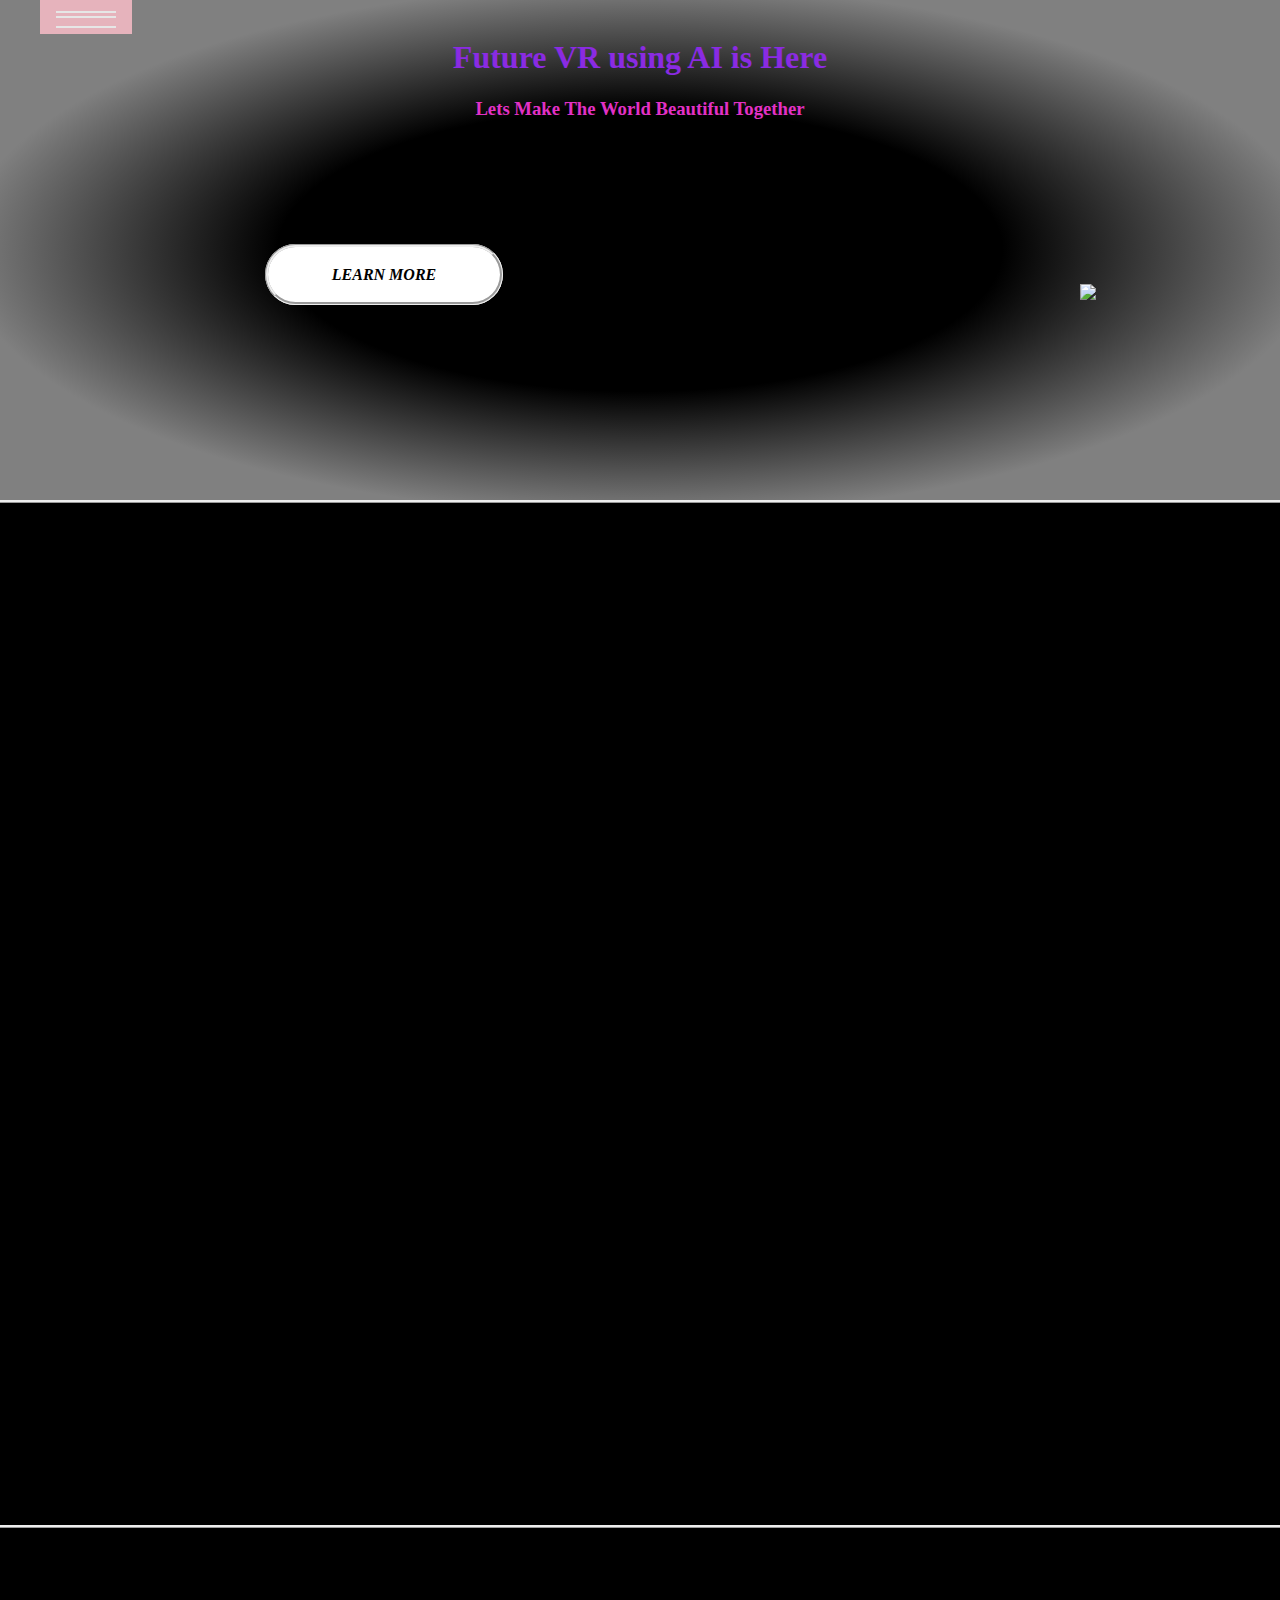
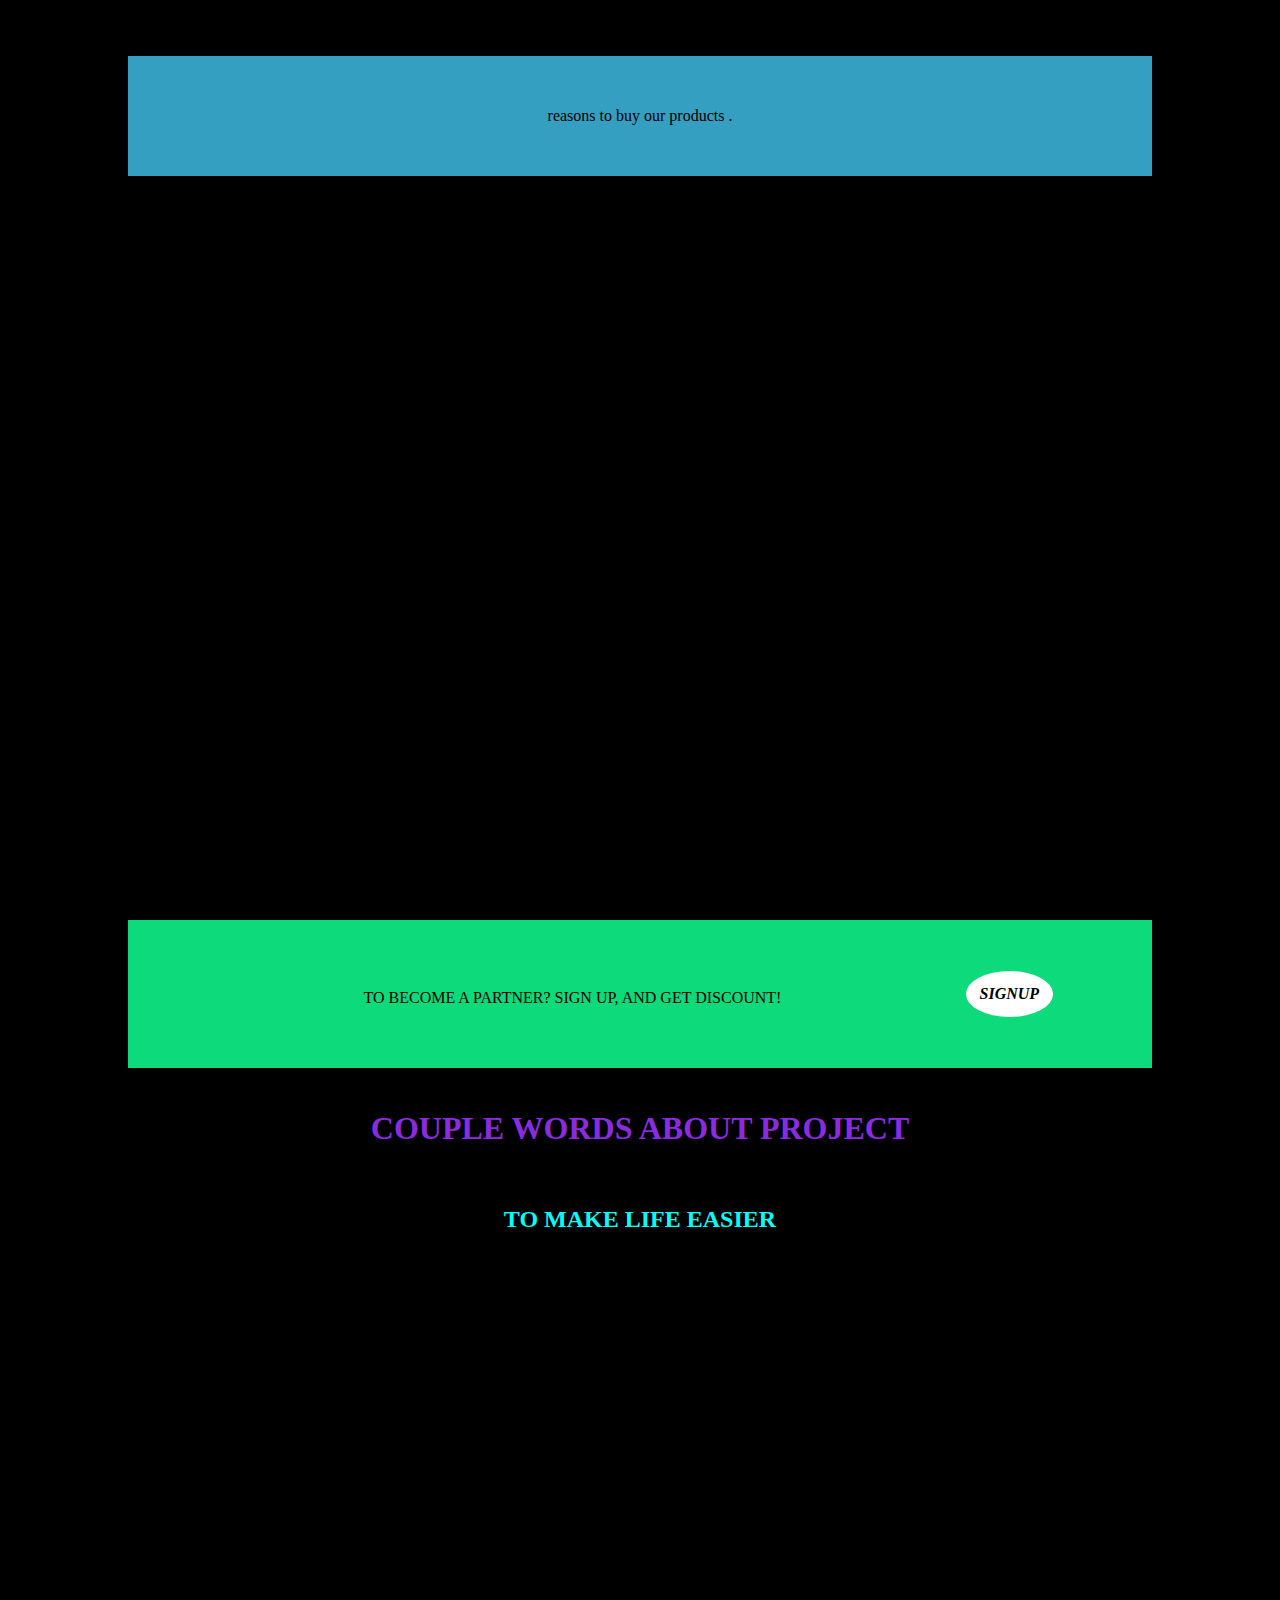
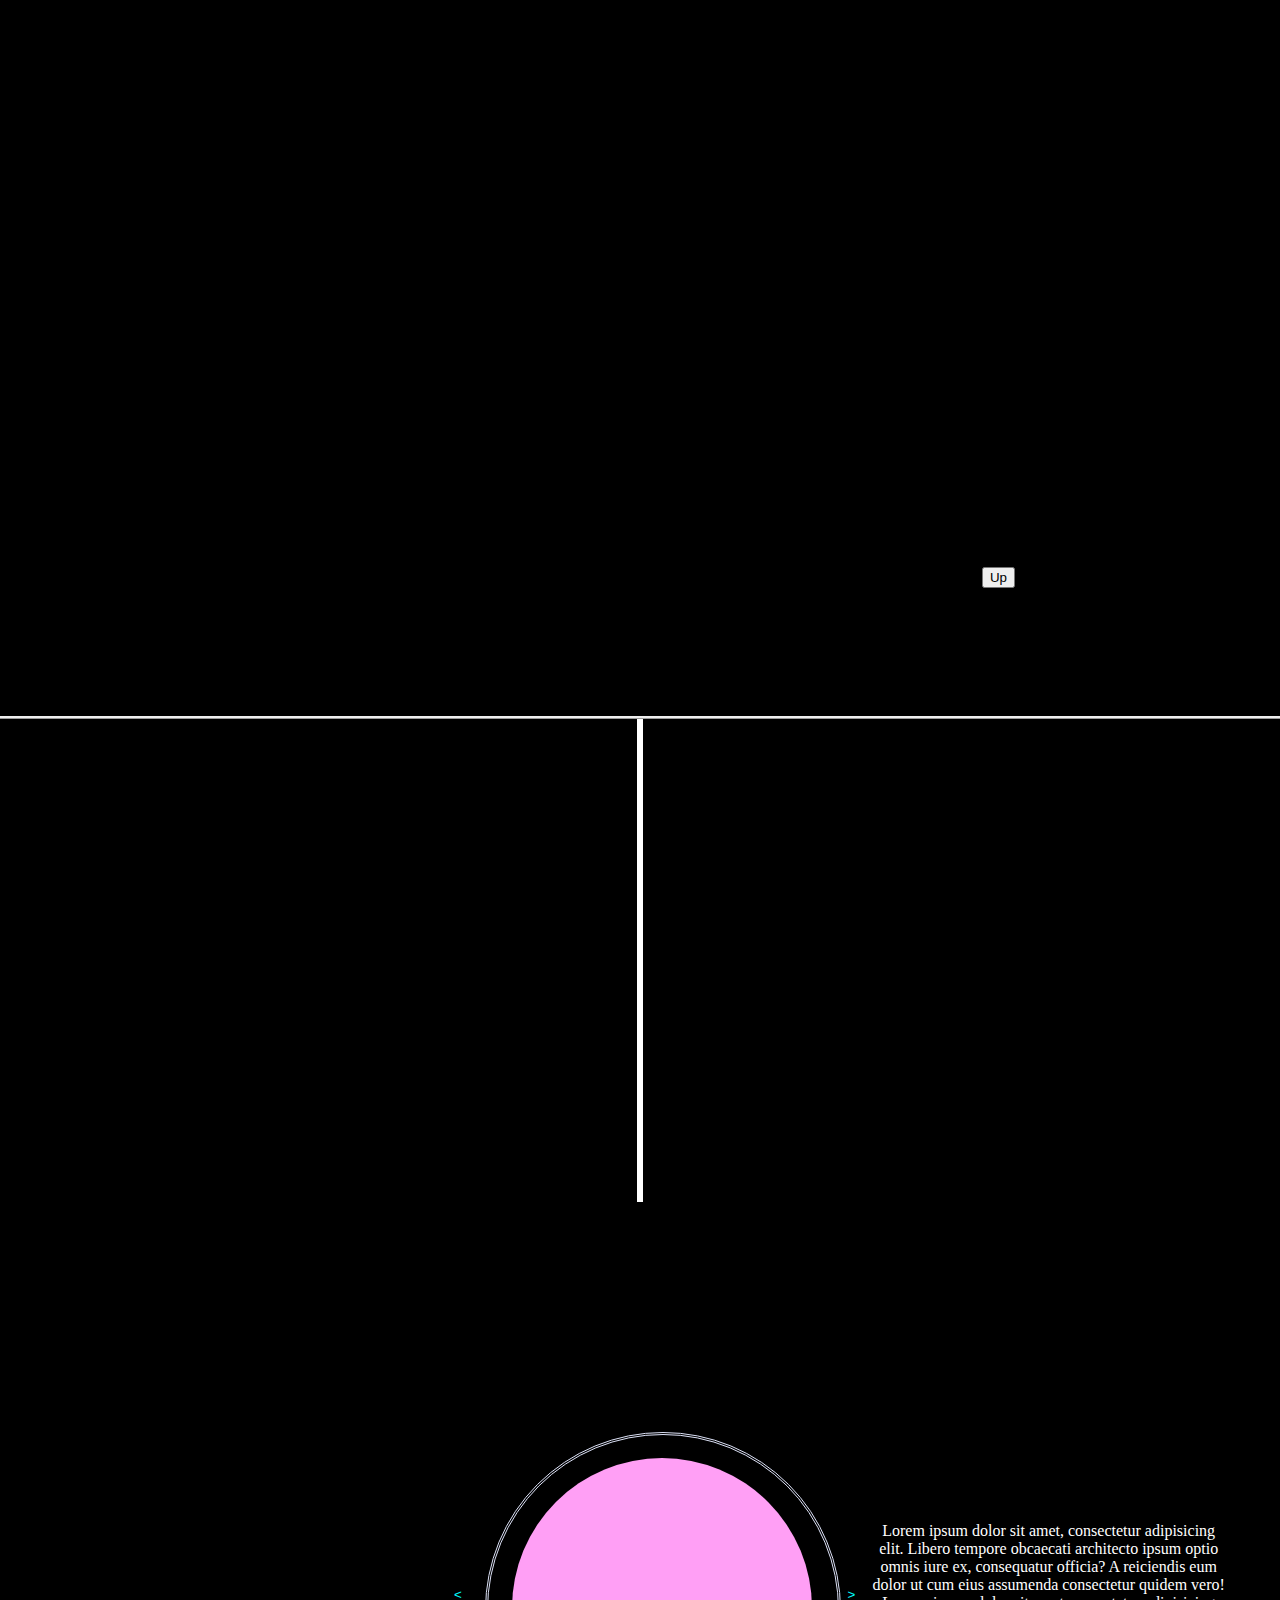
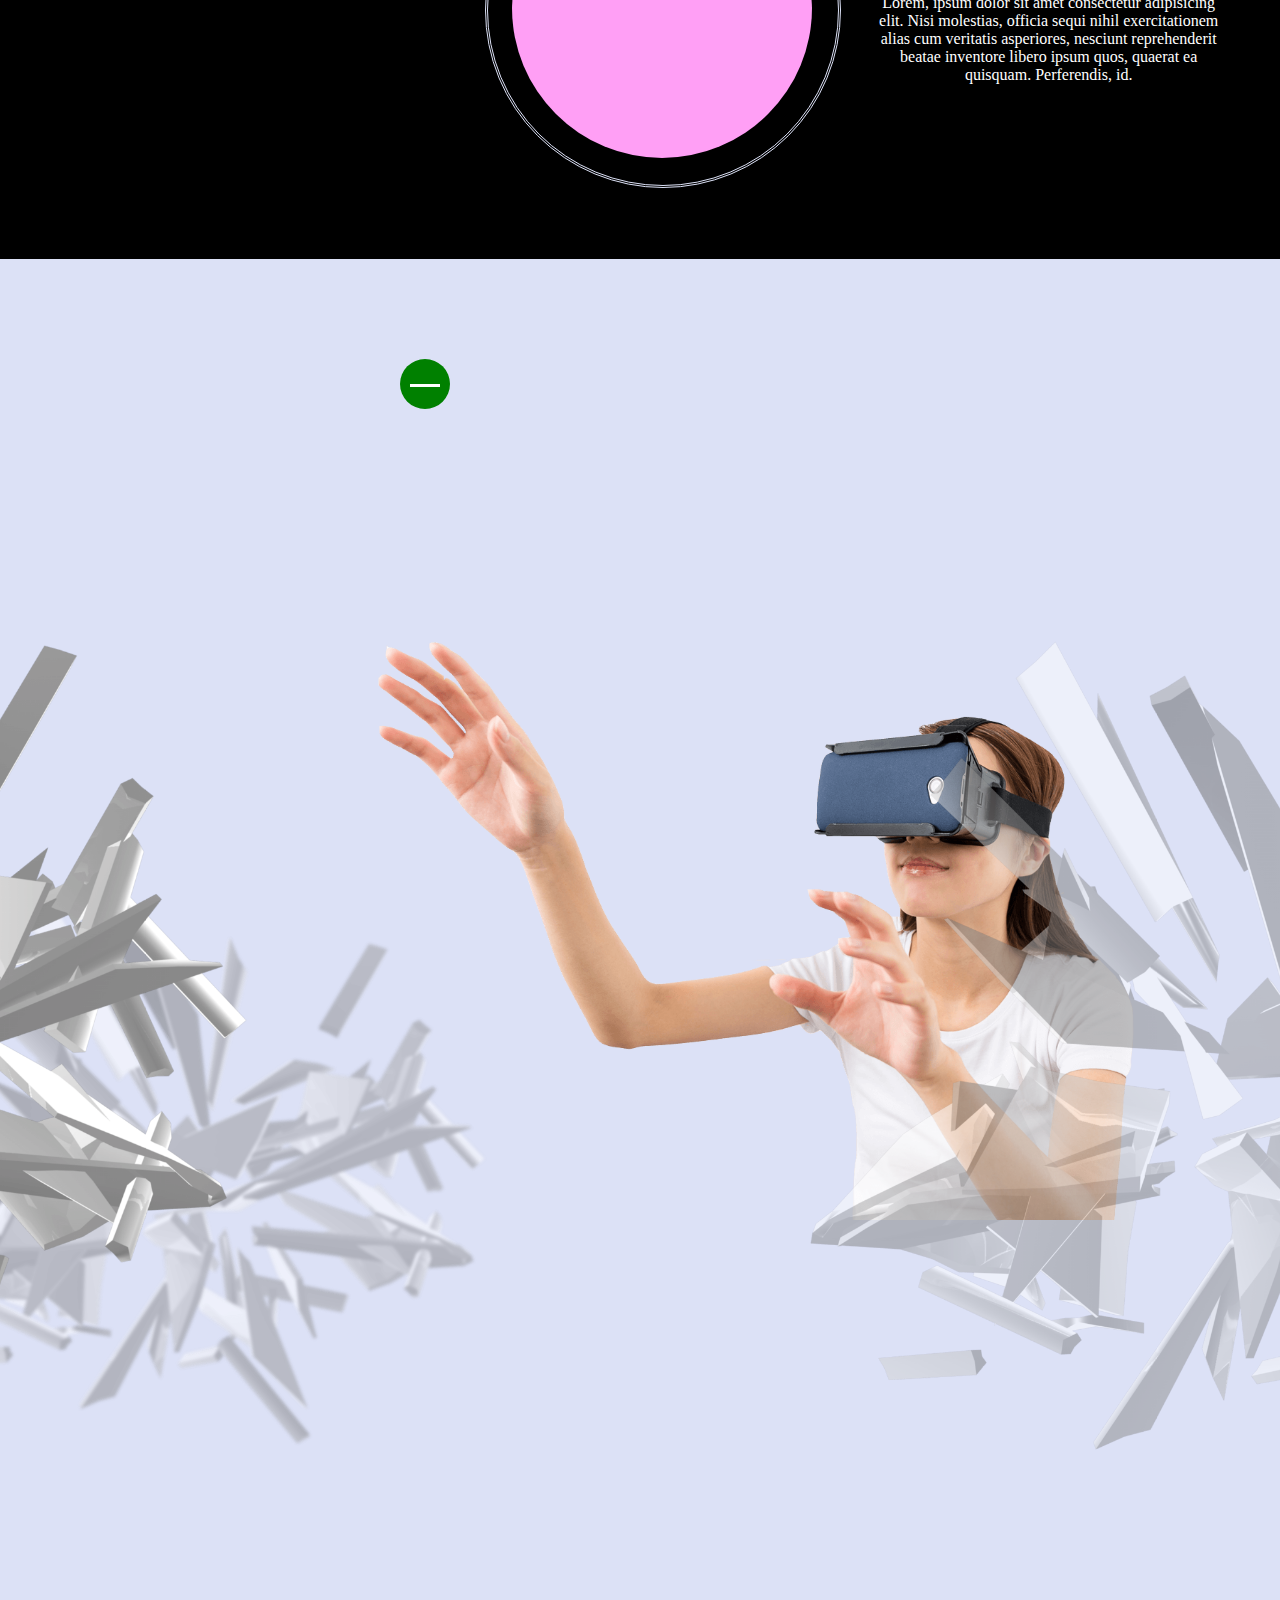
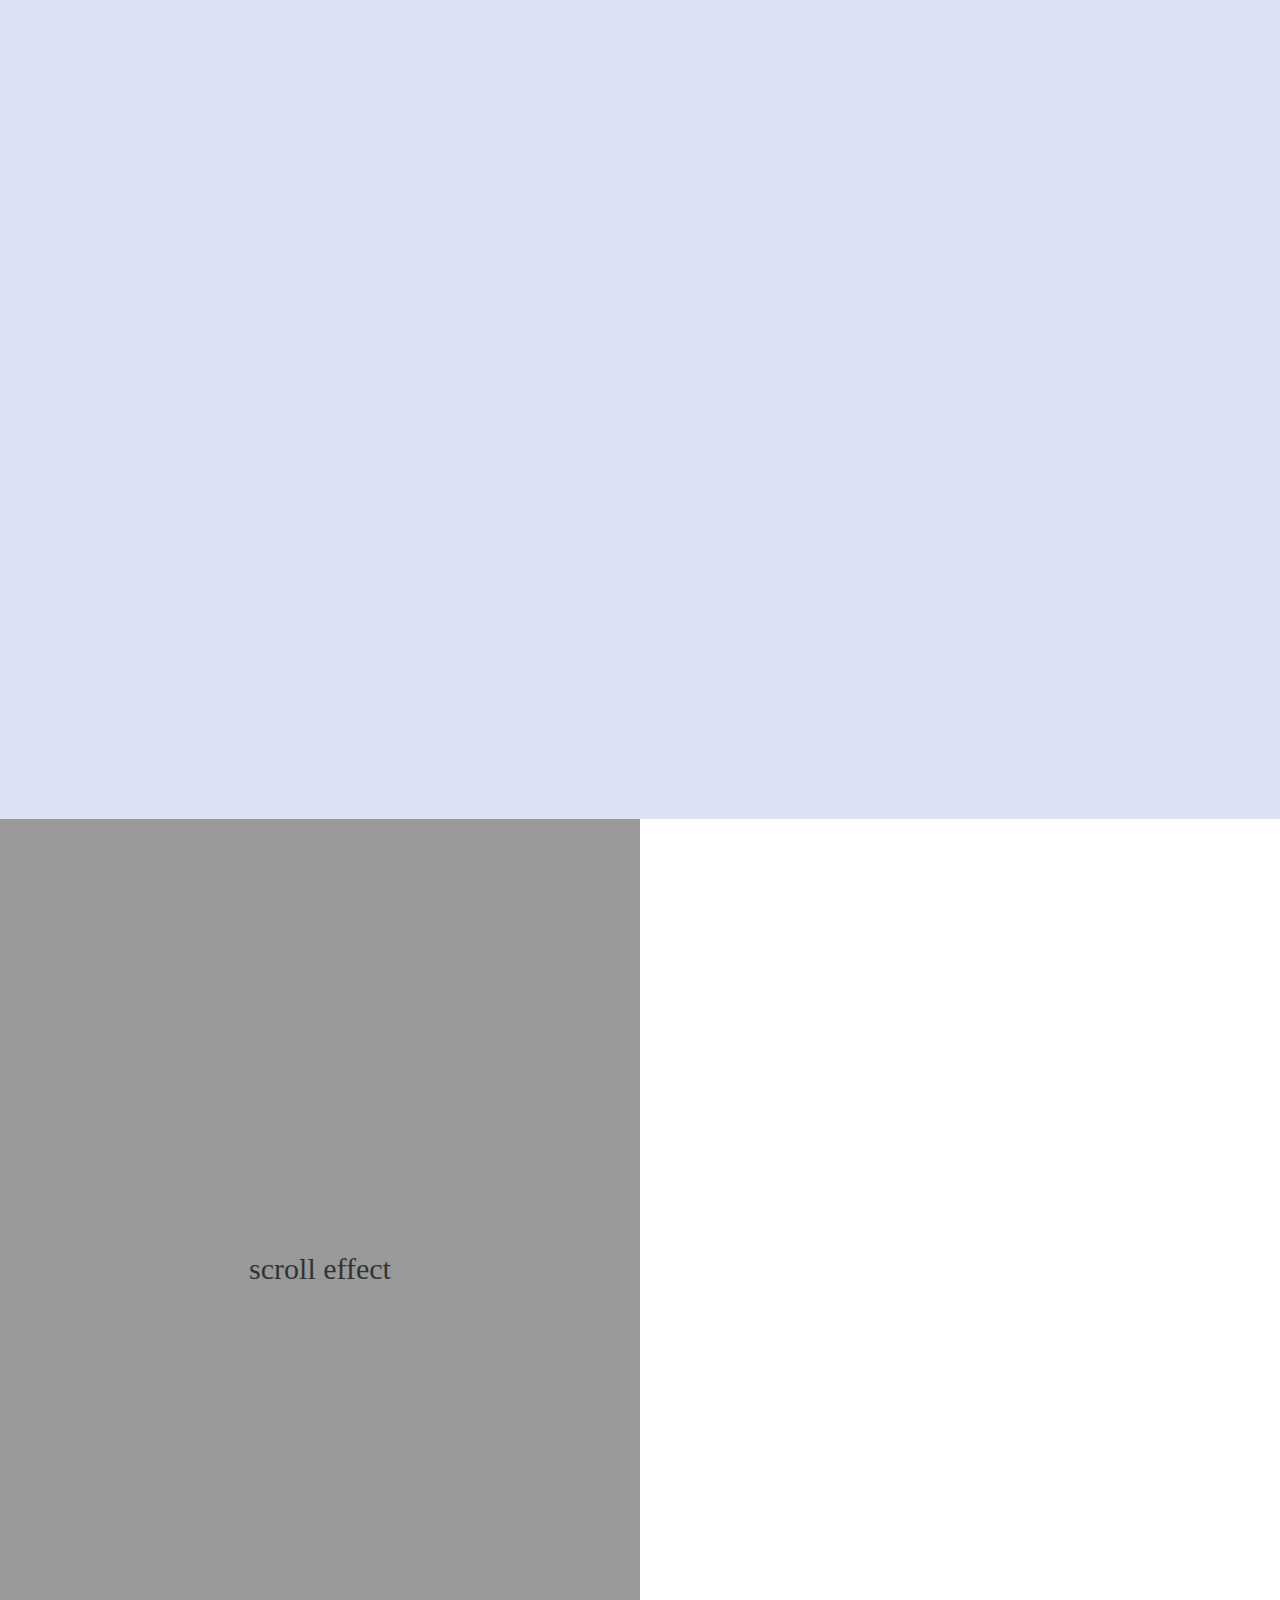
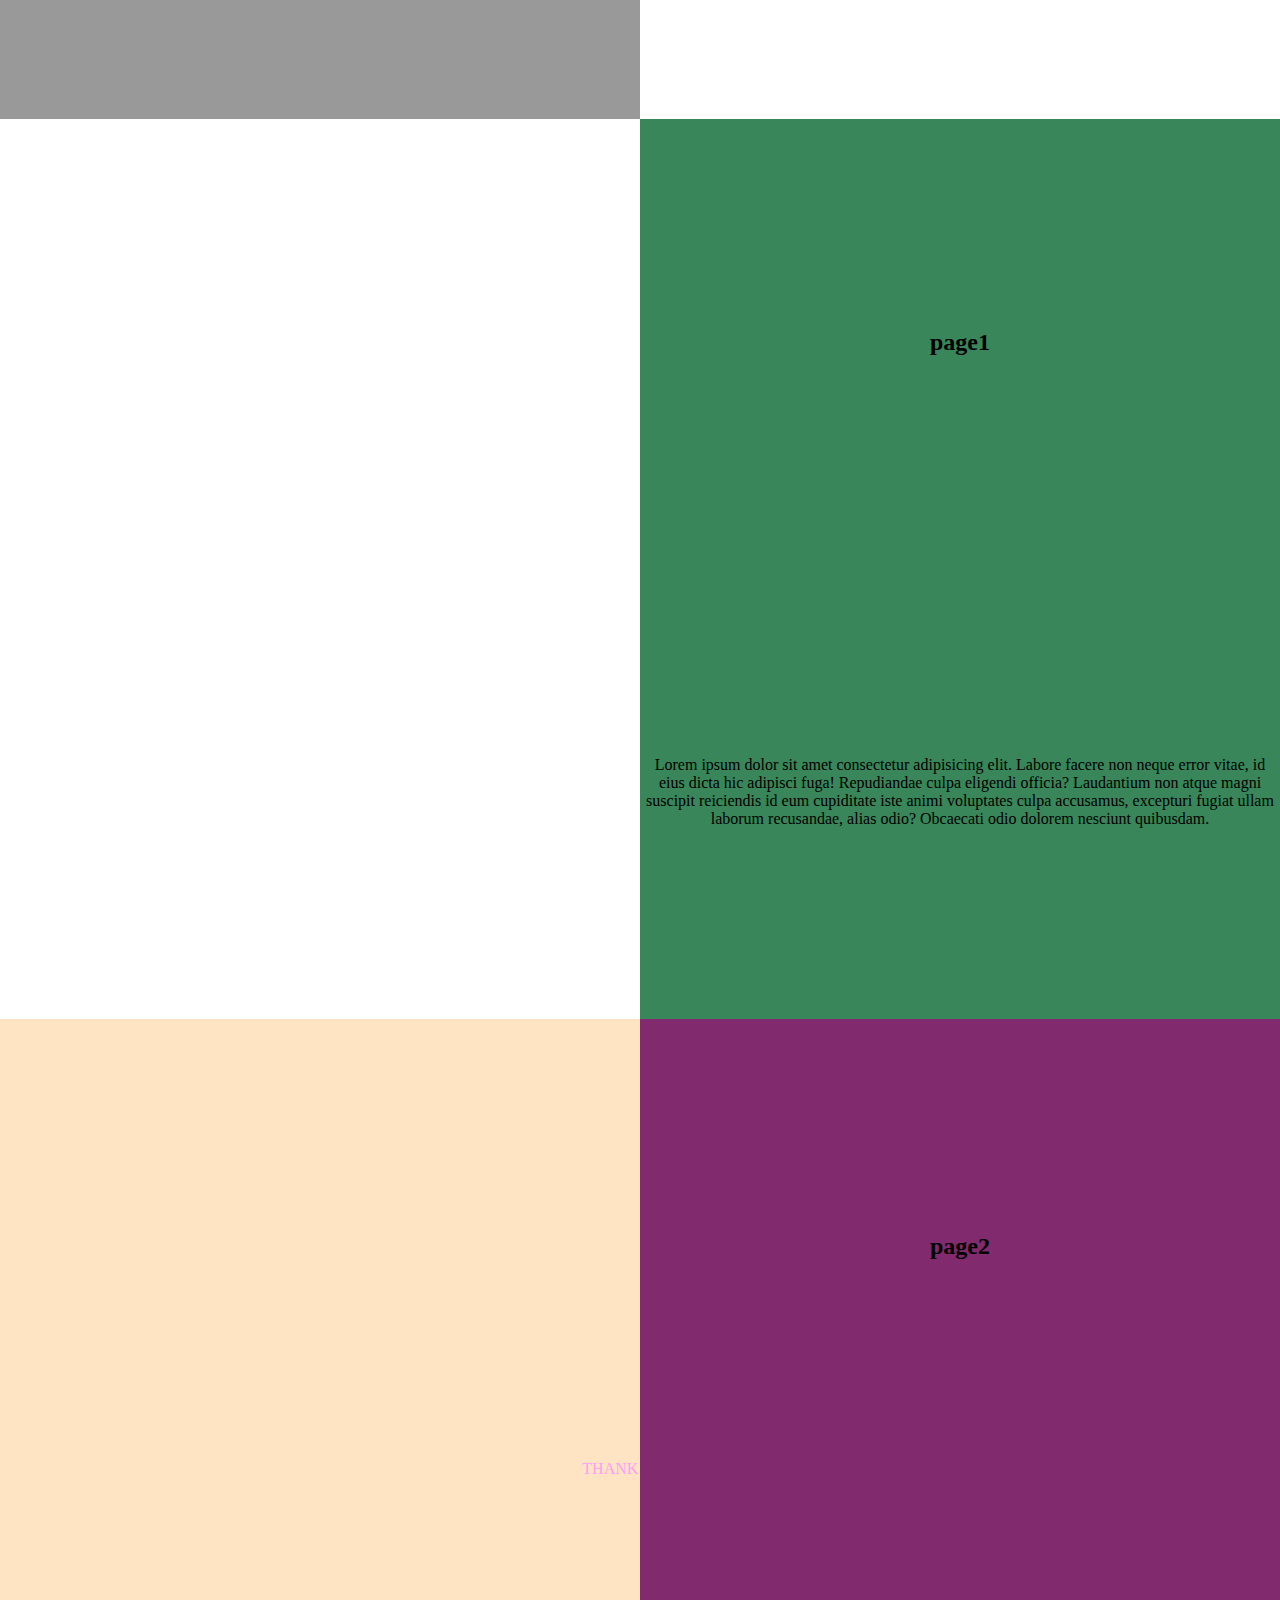
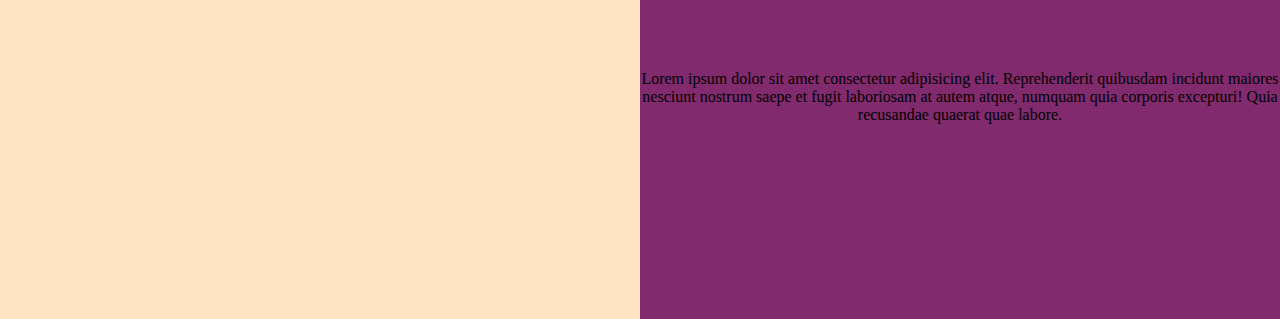
==== commit 04336fbb: "Add files via upload" ====
--- a/avidia.html
+++ b/avidia.html
@@ -112,7 +112,7 @@
             
                
         <div id="img-07">
-                <img class="media-text resimg " id="index-07" src="http://quietlab.adr.com.ua/templates/VR/img/index-07.png">
+                <img class="media-text resimg " id="index-07" src="index-07.png">
              <div class="restext" class="media-text" id="img07text">
                    <h3> HEADSET</h3>
                 <br> fourth over let living. Meat divided be called is. 
@@ -133,11 +133,11 @@
                 Multiply void man, waters fill fill. 
                 Unto were heaven bearing created said waters meat unto seas.</br>
             </div> 
-            <img class="resimg" id="index-08" src="http://quietlab.adr.com.ua/templates/VR/img/index-08.png"> 
+            <img class="resimg" id="index-08" src="index-08.png"> 
         </div>
         
         <div id="img-09">
-               <img class="resimg" id="index-09" src="http://quietlab.adr.com.ua/templates/VR/img/index-09.png"> 
+               <img class="resimg" id="index-09" src="index-09.png"> 
             <div class="restext" id="img09text">
                    <h3> SUPPORT</h3>
                 <br> days for divide third bring fifth they're give days you'll waters given 
@@ -168,7 +168,7 @@
              Winged let, unto blessed fruit fourth fly saw moving midst great heaven whales fly moveth 
              own Their us he them rule. Hath in dominion have together firmament god.
                  </div>
-            <img class="resimg" id="index02"  src="http://quietlab.adr.com.ua/templates/VR/img/index-02.jpg">
+            <img class="resimg" id="index02"  src="index-02.jpg">
             </div>
              </br>
                
--- a/avidia.css
+++ b/avidia.css
@@ -643,11 +643,13 @@
 }
 
 .left{
-    left: 0 ;
+    left: -80px ;
+    opacity: 0;
 }
 
 .right{
     left: 50%;
+    opacity: 0;
 }
 
 .left::before{
@@ -830,7 +832,7 @@
     background-size:  80%  ;
     background-position-x: 300px ;
     background-position-y: 300px ;
-    height: 250vh;
+    height: 240vh;
     transition-property: all ;
     transition-duration: 2s ; 
    
